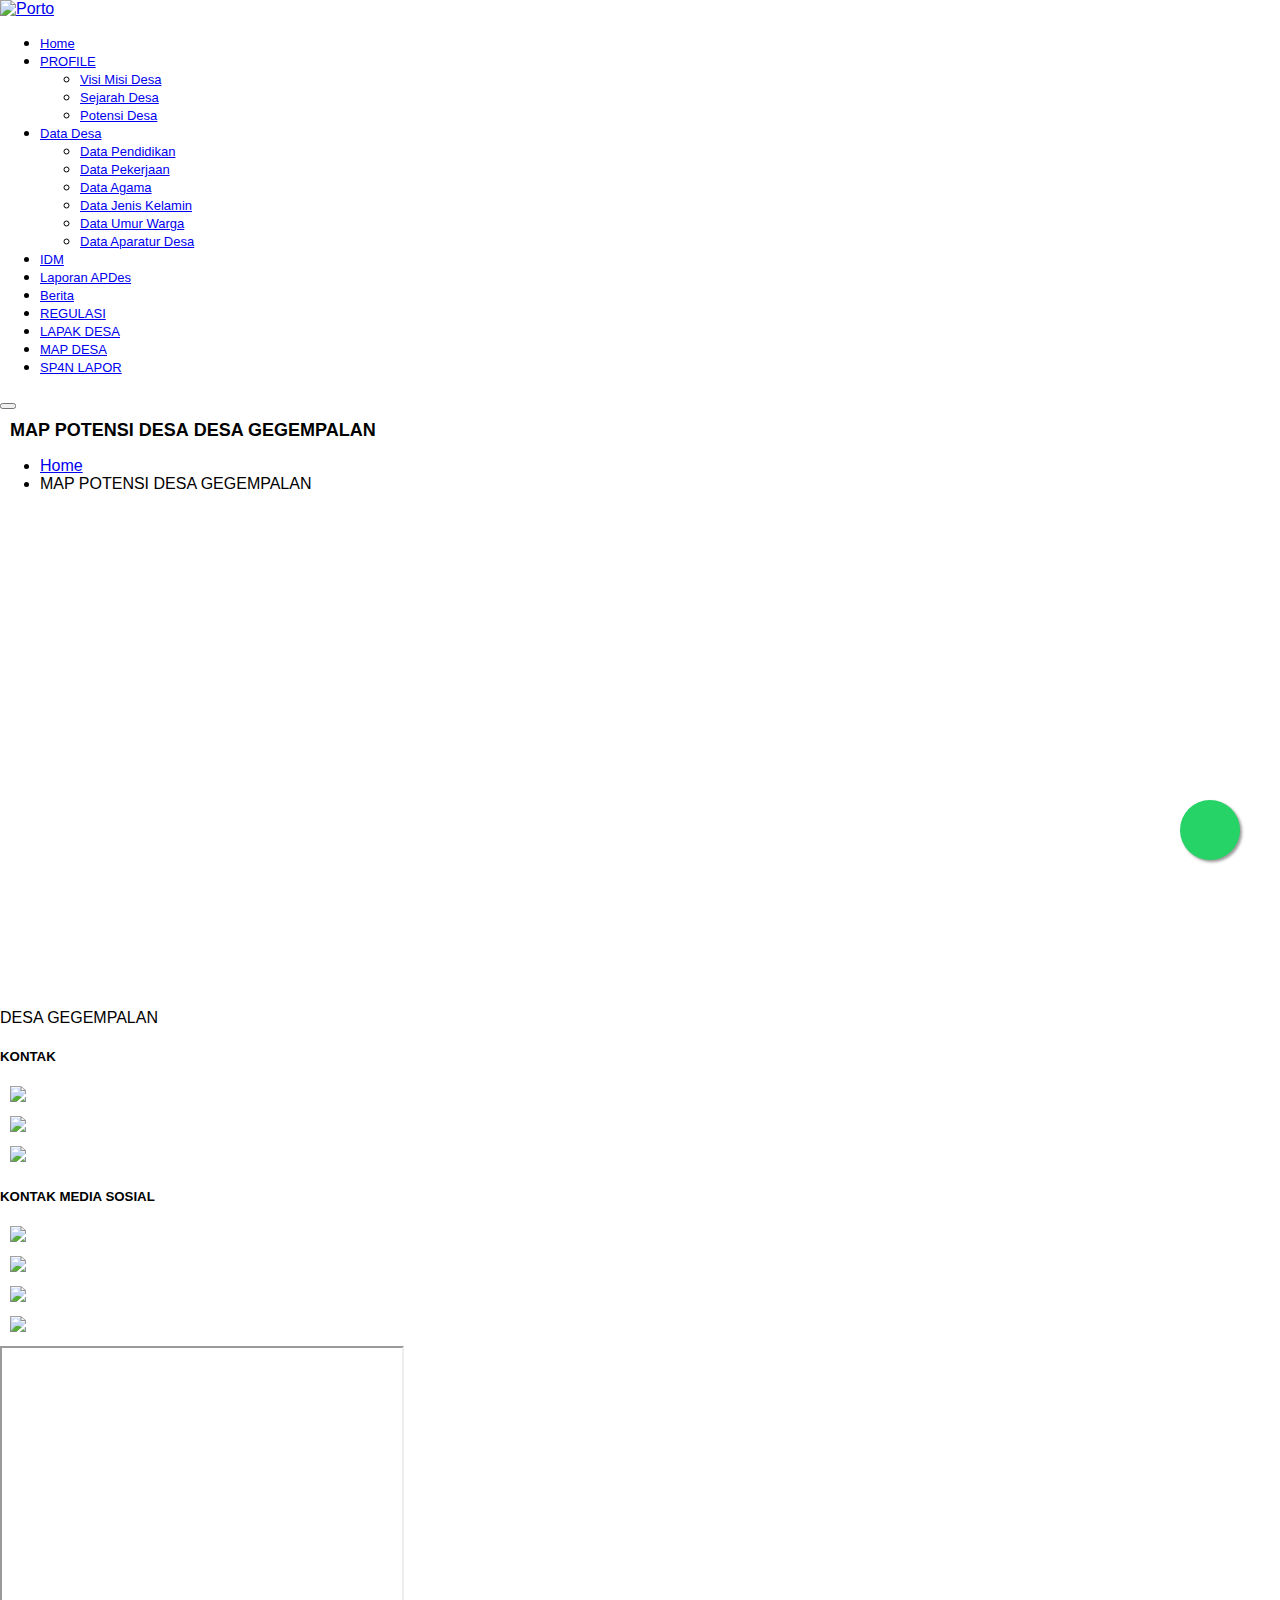
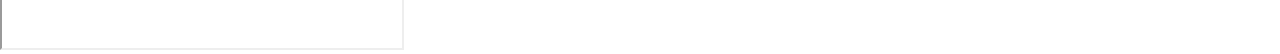
==== map.html @ 0d06f4e0 "init" ====
<!DOCTYPE html>
<html>
	<head>

		<!-- Basic -->
		<meta charset="utf-8">
		<meta http-equiv="X-UA-Compatible" content="IE=edge">

		<title>DESA GEGEMPALAN</title>

		<meta name="keywords" content="WEBSITE DESA" />
		<meta name="description" content="WEBSITE DESA">
		<meta name="author" content="Diskominfo Ciamis">
        <meta property="og:image" content="https://gegempalan.desa.id/icon/logo_cms.png" />

		<!-- Favicon -->
		<link rel="shortcut icon" href="https://gegempalan.desa.id/icon/logo_cms.png" type="image/x-icon" />
		<link rel="apple-touch-icon" href="img/apple-touch-icon.png">

		<!-- Mobile Metas -->
		<meta name="viewport" content="width=device-width, initial-scale=1, minimum-scale=1.0, shrink-to-fit=no">

		<!-- Web Fonts  -->
		<link href="https://fonts.googleapis.com/css?family=Poppins:300,400,500,600,700,800%7COpen+Sans:400,700,800" rel="stylesheet" type="text/css">

		<!-- Vendor CSS -->
		<link rel="stylesheet" href="https://gegempalan.desa.id/porto/vendor/bootstrap/css/bootstrap.min.css">
		<link rel="stylesheet" href="https://gegempalan.desa.id/porto/vendor/fontawesome-free/css/all.min.css">
		<link rel="stylesheet" href="https://gegempalan.desa.id/porto/vendor/animate/animate.min.css">
		<link rel="stylesheet" href="https://gegempalan.desa.id/porto/vendor/simple-line-icons/css/simple-line-icons.min.css">
		<link rel="stylesheet" href="https://gegempalan.desa.id/porto/vendor/owl.carousel/assets/owl.carousel.min.css">
		<link rel="stylesheet" href="https://gegempalan.desa.id/porto/vendor/owl.carousel/assets/owl.theme.default.min.css">
		<link rel="stylesheet" href="https://gegempalan.desa.id/porto/vendor/magnific-popup/magnific-popup.min.css">

		<!-- Theme CSS -->

<link rel="stylesheet" href="https://gegempalan.desa.id/assets/css/dataTables.bootstrap4.min.css">
		<link rel="stylesheet" href="https://gegempalan.desa.id/porto/css/theme.css">
		<link rel="stylesheet" href="https://gegempalan.desa.id/porto/css/theme-elements.css">
		<link rel="stylesheet" href="https://gegempalan.desa.id/porto/css/theme-blog.css">
		<link rel="stylesheet" href="https://gegempalan.desa.id/porto/css/theme-shop.css">
        <link rel="stylesheet" href="https://gegempalan.desa.id/porto/css/skins/skin-corporate-4.css">
		<!-- Demo CSS -->
		<link rel="stylesheet" href="https://gegempalan.desa.id/porto/css/demos/demo-landing.css">
        <link rel="stylesheet" href="https://gegempalan.desa.id/porto/vendor/rs-plugin/css/settings.css">
		<link rel="stylesheet" href="https://gegempalan.desa.id/porto/vendor/rs-plugin/css/layers.css">
		<link rel="stylesheet" href="https://gegempalan.desa.id/porto/vendor/rs-plugin/css/navigation.css">
		<!-- Skin CSS -->
		<link rel="stylesheet" href="https://gegempalan.desa.id/porto/css/skins/skin-landing.css">
        <link rel="stylesheet" href="https://gegempalan.desa.id/porto/css/skins/default.css">
		<!-- Theme Custom CSS -->
		<link rel="stylesheet" href="https://gegempalan.desa.id/porto/css/custom.css">

		<!-- Head Libs -->
		<script src="https://gegempalan.desa.id/porto/vendor/modernizr/modernizr.min.js"></script>

       <!--===============================================================================================-->
	
    <!--===============================================================================================-->
        
    <!--===============================================================================================-->
    
    <!--===============================================================================================-->
        <link rel="stylesheet" type="text/css" href="https://gegempalan.desa.id/comingsoon_08/css/util.css">
        <link rel="stylesheet" type="text/css" href="https://gegempalan.desa.id/comingsoon_08/css/main.css">

	</head>
	<body class="alternative-font-4 loading-overlay-showing" data-plugin-page-transition data-loading-overlay data-plugin-options="{'hideDelay': 100}">
		<div class="loading-overlay">
			<div class="bounce-loader">
				<div class="bounce1"></div>
				<div class="bounce2"></div>
				<div class="bounce3"></div>
			</div>
		</div>

		<div class="body">
			<header id="header"  class="header-effect-shrink" data-plugin-options="{'stickyEnabled': true, 'stickyEffect': 'shrink', 'stickyEnableOnBoxed': true, 'stickyEnableOnMobile': true, 'stickyChangeLogo': true, 'stickyStartAt': 30, 'stickyHeaderContainerHeight': 70}">
        <div class="header-body" >
            <div class="header-container container" >
                <div class="header-row">
                    <div class="header-column">
                        <div class="header-row">
                            <div class="header-logo">
                                <a href="https://gegempalan.desa.id">
                                    <img alt="Porto" width="40" height="50" data-sticky-width="40" data-sticky-height="50" src="https://gegempalan.desa.id/icon/logo_cms.png">
                                </a>

                            </div>
                        </div>
                    </div>
                    <div class="header-column justify-content-end">
                        <div class="header-row">
                            <div class="header-nav header-nav-line header-nav-top-line header-nav-top-line-with-border order-2 order-lg-1">
                                <div class="header-nav-main header-nav-main-square header-nav-main-effect-2 header-nav-main-sub-effect-1">

                                    <nav class="collapse">
                                        <ul class="nav nav-pills" id="mainNav">
                                            <li class="">
                                                <a class="font-weight-bold" style="font-size: 13px;" href="https://gegempalan.desa.id">Home</a>
                                            </li>
                                            <li class="dropdown">
                                                <a class="dropdown-item dropdown-toggle" style="font-size: 13px;" href="#">
                                                    PROFILE
                                                </a>
                                                <ul class="dropdown-menu">
                                                    <li><a href="https://gegempalan.desa.id/profile/visi_misi" class="dropdown-item font-weight-bold" style="font-size: 13px;">Visi Misi Desa</a></li>
                                                    <li><a href="https://gegempalan.desa.id/profile/sejarah_desa" class="dropdown-item font-weight-bold" style="font-size: 13px;">Sejarah Desa</a></li>
     												<li><a href="https://gegempalan.desa.id/profile/potensi_desa" class="dropdown-item font-weight-bold" style="font-size: 13px;">Potensi Desa</a></li>

                                                </ul>
                                            </li>
                                            <li class="dropdown">
                                                <a class="dropdown-item dropdown-toggle" style="font-size: 13px;" href="#">
                                                    Data Desa
                                                </a>
                                                <ul class="dropdown-menu">
                                                <li><a href="https://gegempalan.desa.id/data_desa/data_pendidikan" class="dropdown-item font-weight-bold" style="font-size: 13px;">Data Pendidikan</a></li>
                                                    <li><a href="https://gegempalan.desa.id/data_desa/data_pekerjaan" class="dropdown-item font-weight-bold" style="font-size: 13px;">Data Pekerjaan</a></li>
                                                    <li><a href="https://gegempalan.desa.id/data_desa/data_agama" class="dropdown-item font-weight-bold" style="font-size: 13px;">Data Agama</a></li>
                                                    <li><a href="https://gegempalan.desa.id/data_desa/data_jenis_kelamin" class="dropdown-item font-weight-bold" style="font-size: 13px;">Data Jenis Kelamin</a></li>
                                                    <li><a href="https://gegempalan.desa.id/data_desa/data_umur" class="dropdown-item font-weight-bold" style="font-size: 13px;">Data Umur Warga</a></li>
                                                    <li><a href="https://gegempalan.desa.id/data_desa/aparatur_desa" class="dropdown-item font-weight-bold" style="font-size: 13px;">Data Aparatur Desa</a></li>



                                                </ul>
                                            </li>


                                            <li>
                                                <a class=" " style="font-size: 13px;" href="/idm/ 2025">IDM</a>
                                            </li>
                                            <li>
                                                <a class=" " style="font-size: 13px;" href="https://gegempalan.desa.id/laporan_apdes">Laporan APDes</a>
                                            </li>
                                            <li>
                                                <a class=" " style="font-size: 13px;" href="https://gegempalan.desa.id/berita">Berita</a>
                                            </li>
                                            <li>
                                                <a class=" " style="font-size: 13px;" href="https://gegempalan.desa.id/regulasi">REGULASI</a>
                                            </li>
                                            <li>
                                                <a class=" " style="font-size: 13px;" href="https://gegempalan.desa.id/lapak_desa">LAPAK DESA</a>
                                            </li>
                                            <li>
                                                <a class=" " style="font-size: 13px;" href="https://gegempalan.desa.id/map">MAP DESA</a>
                                            </li>




                                            <li>
                                                <a class=" " style="font-size: 13px;" href="https://www.lapor.go.id" target="_blank">SP4N LAPOR</a>
                                            </li>


                                                                                    </ul>
                                    </nav>
                                </div>
                                <button class="btn header-btn-collapse-nav my-2" data-toggle="collapse" data-target=".header-nav-main nav">
                                    <i class="fas fa-bars"></i>
                                </button>
                            </div>

                        </div>
                    </div>
                </div>
            </div>
        </div>
    </div>
</header>
            <div role="main" class="main">

<section class="page-header page-header-modern bg-color-light-scale-1 page-header-md">
    <div class="container">
        <div class="row">   

            <div class="col-md-12 align-self-center p-static order-2 text-center">

            <h2 class="word-rotator slide font-weight-bold text-8 mb-0 appear-animation" data-appear-animation="maskUp">
									<span>MAP</span>
									<span class="word-rotator-words bg-primary">
										<b class="is-visible">POTENSI DESA</b>
										<b>DESA GEGEMPALAN</b>
									</span>
								</h2>
            </div>

            <div class="col-md-12 align-self-center order-1">

                <ul class="breadcrumb d-block text-center">
                    <li><a href="https://gegempalan.desa.id">Home</a></li>
                    <li class="active">MAP POTENSI DESA GEGEMPALAN</li>
                </ul>
            </div>
        </div>
    </div>
</section>

<section class="section appear-animation set-bg"  data-setbg="https://gegempalan.desa.id/icon/silverBG.jpg"  data-appear-animation="fadeIn" >
<div role="main" class="main">

<!-- Google Maps - Go to the bottom of the page to change settings and map location. -->
<!-- <div id="googlemaps" class="google-map mt-0" style="height: 500px;"></div> -->

<div id="map" class="google-map mt-0" style="height: 500px;"></div>


</div>
<!DOCTYPE html>
<html lang="en">
<head>
<meta charset="utf-8" />
<title>Demo: Make a choropleth map</title>
<meta name="viewport" content="width=device-width, initial-scale=1" />
<script src="https://api.tiles.mapbox.com/mapbox-gl-js/v2.9.2/mapbox-gl.js"></script>
<link
href="https://api.tiles.mapbox.com/mapbox-gl-js/v2.9.2/mapbox-gl.css"
rel="stylesheet"
/>

<style>
		html, body {
			height: 100%;
			margin: 0;
		}
		#map {
			width: 200px;
			height: 100px;
		}
	</style>

	<style>#map { width: 100%; height: 500px; }
.info { padding: 6px 8px; font: 14px/16px Arial, Helvetica, sans-serif; background: white; background: rgba(255,255,255,0.8); box-shadow: 0 0 15px rgba(0,0,0,0.2); border-radius: 5px; } .info h4 { margin: 0 0 5px; color: #777; }
.legend { text-align: left; line-height: 18px; color: #555; } .legend i { width: 18px; height: 18px; float: left; margin-right: 8px; opacity: 0.7; }</style>

<style>

h2,
h3 {
margin: 10px;
font-size: 18px;
}
h3 {
font-size: 16px;
}
p {
margin: 10px;
}
.map-overlay {
position: absolute;
bottom: 0;
right: 0;
background: #fff;
margin-right: 20px;
font-family: Arial, sans-serif;
overflow: auto;
border-radius: 3px;
}

#features {
top: 0;
height: 100px;
margin-top: 20px;
width: 250px;
}
#legend {
padding: 10px;
box-shadow: 0 1px 2px rgba(0, 0, 0, 0.1);
line-height: 18px;
height: 150px;
margin-bottom: 40px;
width: 100px;
}
.legend-key {
display: inline-block;
border-radius: 20%;
width: 10px;
height: 10px;
margin-right: 5px;
}
</style>
</head>
<body>


 
<script>
   mapboxgl.accessToken = 'pk.eyJ1IjoiZ2FsaWhwZXJtYW5hYWEiLCJhIjoiY2trNmRuNm1qMDJ6aTJ3cXdqM2Q0bWNiZiJ9.loFK78Mv4zpmuD_VS3qLew';
                    var map = [{"id":116,"id_ciamis_geos":16,"desa":"Gegempalan","geometry":"[ [ 108.303619199000082, -7.332071142999951 ], [ 108.303769508000073, -7.332083427999976 ], [ 108.303960130000064, -7.332036032999952 ], [ 108.304720128000042, -7.331481769999925 ], [ 108.304941353000061, -7.331571115999964 ], [ 108.305205653000087, -7.331691409999962 ], [ 108.305484916000069, -7.331826001999957 ], [ 108.305786893000061, -7.331821445999935 ], [ 108.305913747000034, -7.331712573999937 ], [ 108.306013399000051, -7.331487957999968 ], [ 108.306151112000066, -7.331435336999959 ], [ 108.306295569000042, -7.331458771999962 ], [ 108.306348267000033, -7.331554911999945 ], [ 108.306435729000043, -7.332190124999954 ], [ 108.306484130000058, -7.332260753999947 ], [ 108.306615781000062, -7.332287895999968 ], [ 108.306857606000051, -7.332162039999957 ], [ 108.306915053000068, -7.332141350999962 ], [ 108.30708786100007, -7.332079115999932 ], [ 108.307467103000079, -7.331832979999945 ], [ 108.307598996000081, -7.331790145999946 ], [ 108.308164939000051, -7.331807392999963 ], [ 108.30834801900005, -7.331896250999932 ], [ 108.308625923000079, -7.332245659999955 ], [ 108.30866708800005, -7.332312349999938 ], [ 108.308842997000056, -7.332597329999942 ], [ 108.308805991000042, -7.333090153999933 ], [ 108.308499474000087, -7.333235781999974 ], [ 108.307724384000039, -7.3333198 ], [ 108.307741614000065, -7.334109542999954 ], [ 108.307787703000088, -7.334390638999935 ], [ 108.307893390000061, -7.335035220999941 ], [ 108.307953719000068, -7.335166751999964 ], [ 108.308136019000074, -7.335564206999948 ], [ 108.307898341000055, -7.335585029999947 ], [ 108.307883380000078, -7.335585741999978 ], [ 108.307754919000047, -7.335591859999965 ], [ 108.307666131000076, -7.335591859999965 ], [ 108.307527261000075, -7.335585029999947 ], [ 108.307399772000053, -7.335569091999957 ], [ 108.307315540000047, -7.335534948999964 ], [ 108.307104389000074, -7.335377860999927 ], [ 108.306926812000086, -7.335172970999963 ], [ 108.306812988000047, -7.335040929999934 ], [ 108.30669460200005, -7.334922548999941 ], [ 108.306621752000069, -7.334795059999976 ], [ 108.306507928000087, -7.33464480799995 ], [ 108.306407599000067, -7.334487770999942 ], [ 108.30640320200007, -7.334480890999941 ], [ 108.306355602000053, -7.334417427999938 ], [ 108.30625290200004, -7.334376438999925 ], [ 108.306243841000082, -7.334364788999949 ], [ 108.306202862000077, -7.334337468999934 ], [ 108.306161888000076, -7.334314700999926 ], [ 108.306107249000036, -7.334310149999965 ], [ 108.306020739000076, -7.334310149999965 ], [ 108.305970652000042, -7.334310149999965 ], [ 108.305925121000087, -7.334319257999937 ], [ 108.305879591000064, -7.334342020999941 ], [ 108.305806740000037, -7.334387551999953 ], [ 108.305756658000064, -7.334428530999958 ], [ 108.305724782000084, -7.334483169999942 ], [ 108.305661040000075, -7.334569679999959 ], [ 108.305619968000087, -7.334625421999931 ], [ 108.30559872200007, -7.334637248999968 ], [ 108.305582499000081, -7.334663018999947 ], [ 108.305514201000051, -7.334729039999957 ], [ 108.305336629000067, -7.334826930999952 ], [ 108.305229630000042, -7.334877017999929 ], [ 108.305084499000088, -7.334972630999971 ], [ 108.305002541000079, -7.335015888999976 ], [ 108.304913752000061, -7.335034099999973 ], [ 108.304783990000033, -7.33505231099997 ], [ 108.304588202000048, -7.335043207999945 ], [ 108.304456162000065, -7.335036377999927 ], [ 108.304395419000059, -7.335030048999954 ], [ 108.304237611000076, -7.335013609999976 ], [ 108.304201189000082, -7.334999950999929 ], [ 108.303795729000058, -7.334914750999928 ], [ 108.303594480000072, -7.334872461999964 ], [ 108.303573991000064, -7.334870187999968 ], [ 108.303546671000049, -7.334863358999939 ], [ 108.30353529000007, -7.334858801999928 ], [ 108.303478378000079, -7.334842868999942 ], [ 108.303448780000053, -7.33483148199997 ], [ 108.303398692000087, -7.334820100999934 ], [ 108.303369100000054, -7.334813270999973 ], [ 108.303270448000035, -7.334794380999938 ], [ 108.30326210000004, -7.334792781999965 ], [ 108.303221121000036, -7.334792781999965 ], [ 108.303171039000063, -7.3347814 ], [ 108.303136889000086, -7.334772291999968 ], [ 108.303100462000089, -7.334763188999943 ], [ 108.30305265800007, -7.334751801999971 ], [ 108.302998019000086, -7.334747250999953 ], [ 108.302884190000043, -7.334729039999957 ], [ 108.302852319000067, -7.334726760999956 ], [ 108.302820448000034, -7.334726760999956 ], [ 108.302740768000035, -7.334726760999956 ], [ 108.302712682000049, -7.334723640999925 ], [ 108.302368872000045, -7.334804191999979 ], [ 108.302356022000083, -7.334810997999966 ], [ 108.302328708000061, -7.334824657999945 ], [ 108.302305940000053, -7.33483148199997 ], [ 108.302269512000066, -7.334842868999942 ], [ 108.302244471000051, -7.33484969899996 ], [ 108.302210322000064, -7.334861079999939 ], [ 108.30217162100007, -7.334877017999929 ], [ 108.302121539000041, -7.334892950999972 ], [ 108.302094219000082, -7.334906610999951 ], [ 108.302035029000081, -7.334940759999938 ], [ 108.302007709000065, -7.334945311999945 ], [ 108.301943962000053, -7.334974909999971 ], [ 108.301848349000068, -7.334997671999929 ], [ 108.301653701000077, -7.335027269999955 ], [ 108.301610448000076, -7.335036377999927 ], [ 108.301571742000078, -7.335040929999934 ], [ 108.301528490000067, -7.335045480999952 ], [ 108.301496619000034, -7.335047759999952 ], [ 108.301448810000068, -7.33505231099997 ], [ 108.30140533000008, -7.335050571999943 ], [ 108.301375692000079, -7.335068638999928 ], [ 108.301360591000048, -7.33507052799996 ], [ 108.301326442000061, -7.335072800999967 ], [ 108.301303679000057, -7.335072800999967 ], [ 108.301258148000045, -7.335072800999967 ], [ 108.301203509000061, -7.335088738999957 ], [ 108.301169360000074, -7.335097841999925 ], [ 108.301137489000041, -7.335106949999954 ], [ 108.301116999000044, -7.335111501999961 ], [ 108.301073742000085, -7.335125160999951 ], [ 108.301057809000042, -7.335134269999969 ], [ 108.30104870100007, -7.335143377999941 ], [ 108.301014552000083, -7.335182078999935 ], [ 108.30099634000004, -7.335204841999939 ], [ 108.300966748000064, -7.335241268999937 ], [ 108.300939428000049, -7.335268588999952 ], [ 108.30092576800007, -7.335293629999967 ], [ 108.300903001000052, -7.335330056999965 ], [ 108.300888870000051, -7.335365380999974 ], [ 108.300689760000068, -7.335486749999973 ], [ 108.300578822000034, -7.335512391999941 ], [ 108.30057688100004, -7.335513318999972 ], [ 108.300548422000077, -7.335531530999958 ], [ 108.300521108000055, -7.335546329999943 ], [ 108.300501752000059, -7.335554298999966 ], [ 108.300493968000069, -7.335558190999961 ], [ 108.300474438000037, -7.335567957999956 ], [ 108.300450531000081, -7.335577060999981 ], [ 108.300427768000077, -7.335583890999942 ], [ 108.300407279000069, -7.335592998999971 ], [ 108.300379959000054, -7.335599828999932 ], [ 108.300358330000051, -7.335603241999934 ], [ 108.300329081000086, -7.335606618999975 ], [ 108.300302552000062, -7.335623730999941 ], [ 108.300255888000038, -7.335648771999956 ], [ 108.300193280000087, -7.335664709999946 ], [ 108.300172110000062, -7.335671221999974 ], [ 108.300152242000081, -7.335677336999936 ], [ 108.300119290000055, -7.335687477999954 ], [ 108.30005440900004, -7.335694307999972 ], [ 108.300002049000057, -7.33570341099994 ], [ 108.299978142000043, -7.335706828999946 ], [ 108.299894479000045, -7.335720487999936 ], [ 108.299845531000074, -7.335713658999964 ], [ 108.299815939000041, -7.335706828999946 ], [ 108.299764712000069, -7.335692029999962 ], [ 108.299747640000078, -7.335676091999972 ], [ 108.299733008000032, -7.335664643999962 ], [ 108.299721460000058, -7.335655606999978 ], [ 108.299712352000086, -7.335639668999931 ], [ 108.29970097000006, -7.335614627999973 ], [ 108.299693001000037, -7.335592998999971 ], [ 108.299690728000087, -7.335573648999969 ], [ 108.299690728000087, -7.335550880999961 ], [ 108.299694298000077, -7.335541598999953 ], [ 108.299693001000037, -7.335538360999976 ], [ 108.299690728000087, -7.335520148999933 ], [ 108.299690728000087, -7.335515597999972 ], [ 108.299686171000076, -7.335505349999949 ], [ 108.299685742000065, -7.335501490999945 ], [ 108.299685067000041, -7.335495432999949 ], [ 108.29968503200007, -7.335495107999975 ], [ 108.299679341000058, -7.335480308999934 ], [ 108.299677068000051, -7.335466649999944 ], [ 108.299677068000051, -7.335455267999976 ], [ 108.299677068000051, -7.335446159999947 ], [ 108.299677068000051, -7.3354256699999 ], [ 108.299677068000051, -7.335404041999936 ], [ 108.299677068000051, -7.335391520999963 ], [ 108.299677068000051, -7.335382417999938 ], [ 108.299679341000058, -7.335357371999976 ], [ 108.299680481000053, -7.335347128999956 ], [ 108.299681620000058, -7.335336881999979 ], [ 108.299686171000076, -7.335312979999969 ], [ 108.299687310000081, -7.335305010999946 ], [ 108.299693388000037, -7.335287650999931 ], [ 108.299690290000058, -7.335269789999927 ], [ 108.299743700000079, -7.334980329999951 ], [ 108.300758430000087, -7.333325739999964 ], [ 108.300742941000067, -7.332861989999969 ], [ 108.300737380000044, -7.33285086799998 ], [ 108.300723720000065, -7.332787120999967 ], [ 108.300723720000065, -7.332746141999962 ], [ 108.300705509000068, -7.332677847999946 ], [ 108.300689551000062, -7.332601250999971 ], [ 108.300434943000084, -7.332386412999938 ], [ 108.300398639000036, -7.332355778999954 ], [ 108.300364021000064, -7.33234319 ], [ 108.300291171000083, -7.332315870999935 ], [ 108.300236532000042, -7.332288550999976 ], [ 108.30017734200004, -7.332261231999951 ], [ 108.300099940000052, -7.332229360999975 ], [ 108.300031641000032, -7.332211148999932 ], [ 108.29996789900008, -7.332179277999956 ], [ 108.299895049000042, -7.33215195899993 ], [ 108.29981764200005, -7.332115530999943 ], [ 108.299794031000033, -7.332099790999962 ], [ 108.298755172000085, -7.331826130999957 ], [ 108.298695292000048, -7.331821851999962 ], [ 108.298613339000042, -7.331817300999944 ], [ 108.298490401000038, -7.331803640999965 ], [ 108.298435762000054, -7.331808197999976 ], [ 108.298367469000084, -7.331812748999937 ], [ 108.298328690000062, -7.331815518999974 ], [ 108.298152370000082, -7.331878590999963 ], [ 108.298144361000084, -7.331885598999975 ], [ 108.298098831000061, -7.331912918999933 ], [ 108.298053300000049, -7.331944789999966 ], [ 108.298012321000044, -7.331985768999971 ], [ 108.298000932000036, -7.331996207999964 ], [ 108.298000216000048, -7.331996863999962 ], [ 108.29795768200006, -7.332035850999944 ], [ 108.297925811000084, -7.332085938999967 ], [ 108.297907600000087, -7.332140576999961 ], [ 108.297885471000086, -7.332192201999931 ], [ 108.297867330000088, -7.332344359999979 ], [ 108.297859250000045, -7.332412099999942 ], [ 108.29790717800006, -7.332462876999955 ], [ 108.297915569000054, -7.332504827999969 ], [ 108.297979311000063, -7.332623208999962 ], [ 108.298088588000041, -7.332787120999967 ], [ 108.298179650000066, -7.33290550199996 ], [ 108.298316242000055, -7.333032990999925 ], [ 108.29842552000008, -7.333124056999964 ], [ 108.298452839000049, -7.333160479999947 ], [ 108.298454830000082, -7.333161331999975 ], [ 108.298476741000059, -7.33320828899997 ], [ 108.29848129800007, -7.333267478999971 ], [ 108.298485849000087, -7.333335777999935 ], [ 108.298485849000087, -7.333369328999936 ], [ 108.298482341000067, -7.333373139999935 ], [ 108.298461942000074, -7.333479199999942 ], [ 108.298316242000055, -7.33368864199997 ], [ 108.298125011000081, -7.333870769999976 ], [ 108.297979311000063, -7.334052897999925 ], [ 108.297778971000071, -7.334198598999933 ], [ 108.297536912000055, -7.334310770999934 ], [ 108.297405612000034, -7.334371618999967 ], [ 108.29707778900007, -7.334380721999935 ], [ 108.296859239000071, -7.334316979999926 ], [ 108.296668002000047, -7.3342168099999 ], [ 108.296494988000063, -7.334043789999953 ], [ 108.296422132000089, -7.333879878999937 ], [ 108.296340179000083, -7.33370685899996 ], [ 108.296258221000073, -7.333524730999954 ], [ 108.296221798000033, -7.333287968999969 ], [ 108.296185371000036, -7.333124056999964 ], [ 108.296185371000036, -7.332913187999964 ], [ 108.296082710000064, -7.332589138999936 ], [ 108.296048778000056, -7.332550358999981 ], [ 108.295912181000062, -7.332431977999931 ], [ 108.295839331000082, -7.33235912799995 ], [ 108.295641968000041, -7.332301560999952 ], [ 108.295135550000055, -7.33231626 ], [ 108.294750668000063, -7.332409990999963 ], [ 108.294666482000082, -7.332458459999941 ], [ 108.294618680000042, -7.332474397999931 ], [ 108.294564502000071, -7.332509449999975 ], [ 108.294500768000034, -7.332547691999935 ], [ 108.294424280000044, -7.332589121999945 ], [ 108.29431911100005, -7.332643299999972 ], [ 108.294192281000051, -7.332697269999926 ], [ 108.294012972000075, -7.332874438999966 ], [ 108.293999860000042, -7.332878181999945 ], [ 108.293958881000037, -7.332898671999942 ], [ 108.293908799000064, -7.332930547999979 ], [ 108.293865541000059, -7.332948758999976 ], [ 108.293831392000072, -7.332982908999952 ], [ 108.293788140000061, -7.333010227999978 ], [ 108.293783108000071, -7.333014539999965 ], [ 108.293769928000074, -7.333032990999925 ], [ 108.293667480000067, -7.333103567999956 ], [ 108.293546792000086, -7.333123679999972 ], [ 108.293448930000068, -7.3331399899999 ], [ 108.293162081000048, -7.333119500999942 ], [ 108.293093748000047, -7.333098701999972 ], [ 108.292944062000061, -7.333086330999947 ], [ 108.292824338000059, -7.333055590999948 ], [ 108.292734880000069, -7.333069041999977 ], [ 108.292450512000073, -7.333045540999933 ], [ 108.292015140000046, -7.333009559999937 ], [ 108.291719592000049, -7.333105837999938 ], [ 108.291618400000061, -7.333138799999972 ], [ 108.291000440000062, -7.33389983 ], [ 108.290634210000064, -7.334371889999943 ], [ 108.29026710800008, -7.334626846999981 ], [ 108.289543200000082, -7.335129609999967 ], [ 108.288450258000069, -7.335752690999925 ], [ 108.288353030000053, -7.335808119999967 ], [ 108.288299460000076, -7.335820959999978 ], [ 108.288295881000067, -7.335823820999963 ], [ 108.28825764000004, -7.33584931799993 ], [ 108.288219398000081, -7.335868438999967 ], [ 108.28815565900004, -7.33589074799994 ], [ 108.288088732000062, -7.335913056999971 ], [ 108.288050491000035, -7.33593217799995 ], [ 108.287993129000085, -7.33593217799995 ], [ 108.287887960000035, -7.33591624099995 ], [ 108.287827409000045, -7.33587162699996 ], [ 108.287782791000041, -7.335842940999953 ], [ 108.287757299000077, -7.335772829999939 ], [ 108.287750922000043, -7.335731400999975 ], [ 108.287741361000087, -7.335661289999962 ], [ 108.287742242000036, -7.335650717999954 ], [ 108.287747738000064, -7.335584806999975 ], [ 108.287766859000044, -7.335457328999951 ], [ 108.287782791000041, -7.33533622799996 ], [ 108.287801912000077, -7.335237888999927 ], [ 108.287801912000077, -7.335183257999972 ], [ 108.287821032000068, -7.334694068999966 ], [ 108.287822629000061, -7.334625548999952 ], [ 108.287833781000074, -7.334507631999941 ], [ 108.287829001000034, -7.334424776999981 ], [ 108.287854499000048, -7.334083777999979 ], [ 108.287851310000065, -7.334021630999928 ], [ 108.287844938000035, -7.333945147999941 ], [ 108.287833781000074, -7.333847947999971 ], [ 108.287803508000081, -7.33378899 ], [ 108.287791429000038, -7.333778840999969 ], [ 108.287763670000061, -7.333755527999926 ], [ 108.287413910000055, -7.333675851999942 ], [ 108.287345390000041, -7.333677448999936 ], [ 108.287241818000041, -7.333674259999952 ], [ 108.287120712000046, -7.333690197999942 ], [ 108.287026701000059, -7.333712501999969 ], [ 108.286915160000035, -7.333730030999959 ], [ 108.286790871000051, -7.333758711999963 ], [ 108.286682518000077, -7.333819266999967 ], [ 108.286574161000033, -7.333865476999961 ], [ 108.286512392000077, -7.333903588999931 ], [ 108.286087100000088, -7.334423399999935 ], [ 108.285390519000089, -7.335243877999972 ], [ 108.284953838000035, -7.335739191999949 ], [ 108.284695550000038, -7.335927039999945 ], [ 108.284626080000066, -7.335977559999947 ], [ 108.284506931000067, -7.33606421199994 ], [ 108.284492540000088, -7.336074679999967 ], [ 108.284355220000066, -7.33623204 ], [ 108.284238789000085, -7.336103210999966 ], [ 108.284038029000044, -7.335881078999932 ], [ 108.284005608000086, -7.335794991999933 ], [ 108.283935610000071, -7.335464789999946 ], [ 108.283864480000034, -7.33516519099993 ], [ 108.283852459000059, -7.335090600999933 ], [ 108.283836068000085, -7.335045511999965 ], [ 108.283760140000084, -7.334725719999938 ], [ 108.283668460000058, -7.334544258999927 ], [ 108.283599920000086, -7.334408599999961 ], [ 108.283368479000046, -7.334361931999979 ], [ 108.283284650000041, -7.334345029999952 ], [ 108.283060009000053, -7.334209060999967 ], [ 108.282414549000066, -7.334094707999952 ], [ 108.282392010000081, -7.334080521999965 ], [ 108.282373698000072, -7.334069 ], [ 108.282108532000052, -7.33374196799997 ], [ 108.282080972000074, -7.3337111 ], [ 108.282240338000065, -7.333494120999944 ], [ 108.282450973000039, -7.333360440999968 ], [ 108.282569095000042, -7.333299400999977 ], [ 108.282857676000049, -7.33315027499998 ], [ 108.282858825000062, -7.33314891699996 ], [ 108.282861141000069, -7.333147715999928 ], [ 108.283161838000069, -7.33279080899996 ], [ 108.282983303000037, -7.332629718999954 ], [ 108.282617855000069, -7.332468217999974 ], [ 108.282493694000038, -7.332091150999929 ], [ 108.282501987000046, -7.331826572999944 ], [ 108.282712776000039, -7.33158504499994 ], [ 108.282761047000065, -7.331393852999952 ], [ 108.282508496000048, -7.331022402999963 ], [ 108.282289740000067, -7.330981293999969 ], [ 108.282149090000075, -7.330744549999963 ], [ 108.281776200000081, -7.330299159999981 ], [ 108.281723381000063, -7.330146345999935 ], [ 108.281716499000083, -7.330031597999948 ], [ 108.281734644000039, -7.329911038999967 ], [ 108.281763243000057, -7.329721019999965 ], [ 108.281926670000075, -7.32952897399997 ], [ 108.282129497000085, -7.329459221999969 ], [ 108.282271240000057, -7.329399319999936 ], [ 108.282404790000044, -7.329609219999952 ], [ 108.28256884700005, -7.329754961999981 ], [ 108.282953200000065, -7.328788069999973 ], [ 108.283577789000049, -7.327573654999981 ], [ 108.283615910000037, -7.327292429999943 ], [ 108.283591244000036, -7.327093746999935 ], [ 108.283386550000046, -7.326676139999961 ], [ 108.283147790000044, -7.326519729999973 ], [ 108.283335296000075, -7.325893008999969 ], [ 108.282672689000037, -7.325520707999942 ], [ 108.282608667000034, -7.325484735999964 ], [ 108.282803763000061, -7.325121470999932 ], [ 108.283242404000077, -7.324141773999941 ], [ 108.28289546700006, -7.324186500999929 ], [ 108.282568371000082, -7.324011291999966 ], [ 108.282204033000085, -7.323828557999946 ], [ 108.282195383000044, -7.323823192999953 ], [ 108.282043042000055, -7.323728707999976 ], [ 108.281845696000062, -7.323614823999947 ], [ 108.281802830000061, -7.323590086999957 ], [ 108.281309468000075, -7.323303052999961 ], [ 108.280773828000065, -7.322995772999946 ], [ 108.27985360100007, -7.322455529999957 ], [ 108.279550468000082, -7.32227609399996 ], [ 108.279304274000083, -7.322077358999934 ], [ 108.27923938400005, -7.321995586999947 ], [ 108.278699834000065, -7.321328767999944 ], [ 108.278371401000072, -7.320925298999953 ], [ 108.27821859900007, -7.320723659999942 ], [ 108.277972850000083, -7.320200789999944 ], [ 108.277823141000056, -7.319853939999973 ], [ 108.277579454000033, -7.319613258999937 ], [ 108.277752774000078, -7.319438099999957 ], [ 108.277654651000034, -7.31921562399998 ], [ 108.27772722900005, -7.318956716999935 ], [ 108.277798061000055, -7.318474545999948 ], [ 108.277330544000051, -7.318269801999975 ], [ 108.277365076000081, -7.318126427999971 ], [ 108.277435231000084, -7.317835155999944 ], [ 108.277518477000058, -7.317513351999935 ], [ 108.277624481000089, -7.317199805999962 ], [ 108.277624744000036, -7.316929837999965 ], [ 108.277707010000086, -7.316706667999938 ], [ 108.277283143000034, -7.316565515999969 ], [ 108.277149329000054, -7.31652095499993 ], [ 108.277131365000059, -7.316514972999926 ], [ 108.277312877000043, -7.316176938999945 ], [ 108.277445808000039, -7.315929378999954 ], [ 108.27745518100005, -7.31592025499998 ], [ 108.27764045400005, -7.31573990399994 ], [ 108.277694156000052, -7.315550766999934 ], [ 108.277737311000067, -7.315315537999936 ], [ 108.278049661000068, -7.315055756999925 ], [ 108.278336302000071, -7.314978323999981 ], [ 108.278463963000036, -7.315018555999927 ], [ 108.278596385000071, -7.315038284999957 ], [ 108.278703485000051, -7.315108983999949 ], [ 108.278708130000041, -7.315112049999925 ], [ 108.278839170000083, -7.3149792899999 ], [ 108.279419380000036, -7.314895989999968 ], [ 108.279762190000042, -7.314840769999932 ], [ 108.279995280000037, -7.314851593999947 ], [ 108.280262091000054, -7.314841232999981 ], [ 108.280472037000038, -7.315045964999968 ], [ 108.280759526000054, -7.315094178999971 ], [ 108.280996166000079, -7.315081923999969 ], [ 108.281325534000075, -7.315463518999934 ], [ 108.281430106000073, -7.315782537999951 ], [ 108.281357662000062, -7.316025492999927 ], [ 108.281526638000059, -7.316099091999945 ], [ 108.281692486000054, -7.316127003999952 ], [ 108.28185678400007, -7.315919251999958 ], [ 108.281939755000053, -7.315730071999951 ], [ 108.282036234000088, -7.315887612999973 ], [ 108.282165830000054, -7.31600716 ], [ 108.282356261000075, -7.316122260999975 ], [ 108.282372101000078, -7.316129729999943 ], [ 108.282433341000058, -7.316189391999956 ], [ 108.282635191000054, -7.316363996999939 ], [ 108.282835974000079, -7.316583284999979 ], [ 108.282945028000086, -7.316718823999963 ], [ 108.282919775000039, -7.316853701999946 ], [ 108.282966489000046, -7.316955922999966 ], [ 108.283067132000042, -7.317049553999937 ], [ 108.283229139000071, -7.317052196999953 ], [ 108.283419104000075, -7.317045863999965 ], [ 108.28365014700006, -7.317137789999947 ], [ 108.283882968000057, -7.317244904999939 ], [ 108.284090712000079, -7.317289742999947 ], [ 108.284197990000052, -7.317354304999981 ], [ 108.284254885000053, -7.317512424999961 ], [ 108.284295709000048, -7.317743614999927 ], [ 108.284315937000088, -7.317973473999928 ], [ 108.284331401000088, -7.318198372999973 ], [ 108.284381511000049, -7.318335920999971 ], [ 108.284486276000052, -7.318427017999966 ], [ 108.284627011000055, -7.318387335999944 ], [ 108.284739184000045, -7.318265648999954 ], [ 108.284843671000033, -7.318198292999966 ], [ 108.284996833000037, -7.318192391999958 ], [ 108.285174565000034, -7.318209605999925 ], [ 108.285296929000083, -7.318236140999943 ], [ 108.285418630000038, -7.318351740999958 ], [ 108.28590775300006, -7.318768589999934 ], [ 108.286059589000047, -7.319087018999937 ], [ 108.286216613000079, -7.319517459999929 ], [ 108.286347890000059, -7.319611511999938 ], [ 108.286569292000081, -7.319783892999965 ], [ 108.286698860000058, -7.319962567999937 ], [ 108.286794159000067, -7.320585446999928 ], [ 108.286925293000081, -7.320927908999977 ], [ 108.287170123000067, -7.321259149999946 ], [ 108.287314455000057, -7.321520059999955 ], [ 108.28739805500004, -7.321671182999978 ], [ 108.28753084300007, -7.321845912999947 ], [ 108.287678203000041, -7.321658235999962 ], [ 108.288206661000061, -7.32138529599996 ], [ 108.288521294000077, -7.321326617999944 ], [ 108.288731519000066, -7.321346136999978 ], [ 108.289195775000053, -7.321463760999961 ], [ 108.289670921000038, -7.321621805999939 ], [ 108.29011315300005, -7.321745989999954 ], [ 108.290506217000086, -7.321798398999931 ], [ 108.291349843000035, -7.322289847999969 ], [ 108.29126233900007, -7.322198743999934 ], [ 108.291075308000075, -7.321899031999976 ], [ 108.291154104000043, -7.321621719999939 ], [ 108.291216710000072, -7.321300770999926 ], [ 108.291234815000053, -7.321113394999941 ], [ 108.29127929200007, -7.320948779999981 ], [ 108.291236897000033, -7.320810858999948 ], [ 108.291172201000052, -7.320422941999936 ], [ 108.291118622000056, -7.320230565999964 ], [ 108.291162901000064, -7.319439179999961 ], [ 108.290889092000043, -7.318373205999933 ], [ 108.291397818000064, -7.318375806999939 ], [ 108.291409146000035, -7.31837586499995 ], [ 108.291410111000062, -7.318375869999954 ], [ 108.291410093000081, -7.318376778999948 ], [ 108.291395875000035, -7.319103490999964 ], [ 108.29156, -7.31934 ], [ 108.291663950000043, -7.319438749999961 ], [ 108.291787700000043, -7.319556319999947 ], [ 108.291829759000052, -7.319623594999939 ], [ 108.291898881000066, -7.319734159999939 ], [ 108.292144460000088, -7.320126979999941 ], [ 108.292420395000079, -7.319910953999965 ], [ 108.292689940000059, -7.3198103899999 ], [ 108.292975460000036, -7.319887799999947 ], [ 108.293040980000058, -7.32021944 ], [ 108.293641130000083, -7.320487929999956 ], [ 108.293683380000061, -7.320514485999979 ], [ 108.293775369000059, -7.320572303999938 ], [ 108.294721688000038, -7.321167101999947 ], [ 108.295300330000089, -7.321530799999948 ], [ 108.295440130000088, -7.321584209999969 ], [ 108.29562444700008, -7.321765536999976 ], [ 108.29581053000004, -7.321214459999965 ], [ 108.296103290000076, -7.321372689999976 ], [ 108.296332110000037, -7.321780539999963 ], [ 108.29610613300008, -7.323022435999974 ], [ 108.296028188000037, -7.32371257099993 ], [ 108.296014792000051, -7.323831175999942 ], [ 108.296272680000072, -7.32427073599996 ], [ 108.296704936000083, -7.324408522999931 ], [ 108.297038086000043, -7.324505162999969 ], [ 108.29707697200007, -7.324857387999941 ], [ 108.296950050000078, -7.32520564899994 ], [ 108.296973919000038, -7.325434808999944 ], [ 108.296922487000074, -7.325587804999941 ], [ 108.297029020000082, -7.325802249999981 ], [ 108.297204856000064, -7.326186844999938 ], [ 108.297395905000087, -7.326248801999952 ], [ 108.297408110000049, -7.326515947999951 ], [ 108.297416924000061, -7.326708872999973 ], [ 108.297506966000071, -7.326890734999949 ], [ 108.297571132000087, -7.327047310999944 ], [ 108.297627267000053, -7.327083836999975 ], [ 108.298010550000072, -7.32715658199993 ], [ 108.298116179000033, -7.327198255999974 ], [ 108.298266273000081, -7.327271907999943 ], [ 108.298421484000073, -7.327384472999938 ], [ 108.298695144000078, -7.32751550699993 ], [ 108.29902624500005, -7.327496896999946 ], [ 108.299432615000057, -7.327407896999944 ], [ 108.299962678000043, -7.327210720999972 ], [ 108.300181060000057, -7.327004484999975 ], [ 108.300433296000051, -7.326841793999961 ], [ 108.300640013000077, -7.326746541999967 ], [ 108.300779639000041, -7.326728840999976 ], [ 108.300844802000086, -7.326881728999979 ], [ 108.300960237000083, -7.327652310999952 ], [ 108.301022923000062, -7.327832475999969 ], [ 108.301234932000057, -7.328070614999945 ], [ 108.301367267000046, -7.328389745999971 ], [ 108.301367061000064, -7.328393637999966 ], [ 108.301346491000061, -7.328781908999929 ], [ 108.301373605000038, -7.329110278999963 ], [ 108.301373955000088, -7.329112724999959 ], [ 108.301403551000078, -7.329319762999944 ], [ 108.301439124000069, -7.329491951999955 ], [ 108.301475889000073, -7.329495928999961 ], [ 108.301600687000075, -7.329509430999963 ], [ 108.301606719000063, -7.329507063999927 ], [ 108.301762718000077, -7.329445853999971 ], [ 108.30194169400005, -7.329373458999953 ], [ 108.302005037000072, -7.329367700999967 ], [ 108.302134284000033, -7.329349977999925 ], [ 108.302137759000061, -7.329349500999967 ], [ 108.302310077000072, -7.32932587199997 ], [ 108.302318178000064, -7.329324760999953 ], [ 108.302376872000082, -7.329327865999971 ], [ 108.302377848000049, -7.329328695999948 ], [ 108.302457743000048, -7.329396584999927 ], [ 108.302551290000054, -7.329624187999968 ], [ 108.302604602000088, -7.330061426999976 ], [ 108.302818211000044, -7.33032796599997 ], [ 108.303084598000055, -7.330795775999945 ], [ 108.303397820000043, -7.330950523999945 ], [ 108.303529371000081, -7.331250485999931 ], [ 108.303619199000082, -7.332071142999951 ] ]","longlag":"[108.28842587156649,-7.329073707091439]","created_at":"2021-02-16T20:53:32.000000Z","updated_at":"2021-02-16T20:53:32.000000Z","kode_desa":"3207220009"}]
                    console.log(map);
                    var map = new mapboxgl.Map({
                    container: 'map',
                    style: 'mapbox://styles/galihpermanaaa/ckkxqojdl1x0p17oanehdheiu',
					
                    center: [108.28842587156649,-7.329073707091439],   
                    zoom: 12.15
                    });
                    //mapsebaran kasus
                    map.on('load', function () {
                    // Add a source for the state polygons.
                    map.addSource('states2', {
                    'type': 'geojson',
                    'data':{
                        'type': 'FeatureCollection',
                            'features': [
                                                        {
                                "type": "Feature",
                                "properties": {
                                    "Name": "Gegempalan",
                                    "color": "rgb(216,191,216)",
                                },
                                "geometry": {
                                    "coordinates": [
                                    [
                                    [ [ 108.303619199000082, -7.332071142999951 ], [ 108.303769508000073, -7.332083427999976 ], [ 108.303960130000064, -7.332036032999952 ], [ 108.304720128000042, -7.331481769999925 ], [ 108.304941353000061, -7.331571115999964 ], [ 108.305205653000087, -7.331691409999962 ], [ 108.305484916000069, -7.331826001999957 ], [ 108.305786893000061, -7.331821445999935 ], [ 108.305913747000034, -7.331712573999937 ], [ 108.306013399000051, -7.331487957999968 ], [ 108.306151112000066, -7.331435336999959 ], [ 108.306295569000042, -7.331458771999962 ], [ 108.306348267000033, -7.331554911999945 ], [ 108.306435729000043, -7.332190124999954 ], [ 108.306484130000058, -7.332260753999947 ], [ 108.306615781000062, -7.332287895999968 ], [ 108.306857606000051, -7.332162039999957 ], [ 108.306915053000068, -7.332141350999962 ], [ 108.30708786100007, -7.332079115999932 ], [ 108.307467103000079, -7.331832979999945 ], [ 108.307598996000081, -7.331790145999946 ], [ 108.308164939000051, -7.331807392999963 ], [ 108.30834801900005, -7.331896250999932 ], [ 108.308625923000079, -7.332245659999955 ], [ 108.30866708800005, -7.332312349999938 ], [ 108.308842997000056, -7.332597329999942 ], [ 108.308805991000042, -7.333090153999933 ], [ 108.308499474000087, -7.333235781999974 ], [ 108.307724384000039, -7.3333198 ], [ 108.307741614000065, -7.334109542999954 ], [ 108.307787703000088, -7.334390638999935 ], [ 108.307893390000061, -7.335035220999941 ], [ 108.307953719000068, -7.335166751999964 ], [ 108.308136019000074, -7.335564206999948 ], [ 108.307898341000055, -7.335585029999947 ], [ 108.307883380000078, -7.335585741999978 ], [ 108.307754919000047, -7.335591859999965 ], [ 108.307666131000076, -7.335591859999965 ], [ 108.307527261000075, -7.335585029999947 ], [ 108.307399772000053, -7.335569091999957 ], [ 108.307315540000047, -7.335534948999964 ], [ 108.307104389000074, -7.335377860999927 ], [ 108.306926812000086, -7.335172970999963 ], [ 108.306812988000047, -7.335040929999934 ], [ 108.30669460200005, -7.334922548999941 ], [ 108.306621752000069, -7.334795059999976 ], [ 108.306507928000087, -7.33464480799995 ], [ 108.306407599000067, -7.334487770999942 ], [ 108.30640320200007, -7.334480890999941 ], [ 108.306355602000053, -7.334417427999938 ], [ 108.30625290200004, -7.334376438999925 ], [ 108.306243841000082, -7.334364788999949 ], [ 108.306202862000077, -7.334337468999934 ], [ 108.306161888000076, -7.334314700999926 ], [ 108.306107249000036, -7.334310149999965 ], [ 108.306020739000076, -7.334310149999965 ], [ 108.305970652000042, -7.334310149999965 ], [ 108.305925121000087, -7.334319257999937 ], [ 108.305879591000064, -7.334342020999941 ], [ 108.305806740000037, -7.334387551999953 ], [ 108.305756658000064, -7.334428530999958 ], [ 108.305724782000084, -7.334483169999942 ], [ 108.305661040000075, -7.334569679999959 ], [ 108.305619968000087, -7.334625421999931 ], [ 108.30559872200007, -7.334637248999968 ], [ 108.305582499000081, -7.334663018999947 ], [ 108.305514201000051, -7.334729039999957 ], [ 108.305336629000067, -7.334826930999952 ], [ 108.305229630000042, -7.334877017999929 ], [ 108.305084499000088, -7.334972630999971 ], [ 108.305002541000079, -7.335015888999976 ], [ 108.304913752000061, -7.335034099999973 ], [ 108.304783990000033, -7.33505231099997 ], [ 108.304588202000048, -7.335043207999945 ], [ 108.304456162000065, -7.335036377999927 ], [ 108.304395419000059, -7.335030048999954 ], [ 108.304237611000076, -7.335013609999976 ], [ 108.304201189000082, -7.334999950999929 ], [ 108.303795729000058, -7.334914750999928 ], [ 108.303594480000072, -7.334872461999964 ], [ 108.303573991000064, -7.334870187999968 ], [ 108.303546671000049, -7.334863358999939 ], [ 108.30353529000007, -7.334858801999928 ], [ 108.303478378000079, -7.334842868999942 ], [ 108.303448780000053, -7.33483148199997 ], [ 108.303398692000087, -7.334820100999934 ], [ 108.303369100000054, -7.334813270999973 ], [ 108.303270448000035, -7.334794380999938 ], [ 108.30326210000004, -7.334792781999965 ], [ 108.303221121000036, -7.334792781999965 ], [ 108.303171039000063, -7.3347814 ], [ 108.303136889000086, -7.334772291999968 ], [ 108.303100462000089, -7.334763188999943 ], [ 108.30305265800007, -7.334751801999971 ], [ 108.302998019000086, -7.334747250999953 ], [ 108.302884190000043, -7.334729039999957 ], [ 108.302852319000067, -7.334726760999956 ], [ 108.302820448000034, -7.334726760999956 ], [ 108.302740768000035, -7.334726760999956 ], [ 108.302712682000049, -7.334723640999925 ], [ 108.302368872000045, -7.334804191999979 ], [ 108.302356022000083, -7.334810997999966 ], [ 108.302328708000061, -7.334824657999945 ], [ 108.302305940000053, -7.33483148199997 ], [ 108.302269512000066, -7.334842868999942 ], [ 108.302244471000051, -7.33484969899996 ], [ 108.302210322000064, -7.334861079999939 ], [ 108.30217162100007, -7.334877017999929 ], [ 108.302121539000041, -7.334892950999972 ], [ 108.302094219000082, -7.334906610999951 ], [ 108.302035029000081, -7.334940759999938 ], [ 108.302007709000065, -7.334945311999945 ], [ 108.301943962000053, -7.334974909999971 ], [ 108.301848349000068, -7.334997671999929 ], [ 108.301653701000077, -7.335027269999955 ], [ 108.301610448000076, -7.335036377999927 ], [ 108.301571742000078, -7.335040929999934 ], [ 108.301528490000067, -7.335045480999952 ], [ 108.301496619000034, -7.335047759999952 ], [ 108.301448810000068, -7.33505231099997 ], [ 108.30140533000008, -7.335050571999943 ], [ 108.301375692000079, -7.335068638999928 ], [ 108.301360591000048, -7.33507052799996 ], [ 108.301326442000061, -7.335072800999967 ], [ 108.301303679000057, -7.335072800999967 ], [ 108.301258148000045, -7.335072800999967 ], [ 108.301203509000061, -7.335088738999957 ], [ 108.301169360000074, -7.335097841999925 ], [ 108.301137489000041, -7.335106949999954 ], [ 108.301116999000044, -7.335111501999961 ], [ 108.301073742000085, -7.335125160999951 ], [ 108.301057809000042, -7.335134269999969 ], [ 108.30104870100007, -7.335143377999941 ], [ 108.301014552000083, -7.335182078999935 ], [ 108.30099634000004, -7.335204841999939 ], [ 108.300966748000064, -7.335241268999937 ], [ 108.300939428000049, -7.335268588999952 ], [ 108.30092576800007, -7.335293629999967 ], [ 108.300903001000052, -7.335330056999965 ], [ 108.300888870000051, -7.335365380999974 ], [ 108.300689760000068, -7.335486749999973 ], [ 108.300578822000034, -7.335512391999941 ], [ 108.30057688100004, -7.335513318999972 ], [ 108.300548422000077, -7.335531530999958 ], [ 108.300521108000055, -7.335546329999943 ], [ 108.300501752000059, -7.335554298999966 ], [ 108.300493968000069, -7.335558190999961 ], [ 108.300474438000037, -7.335567957999956 ], [ 108.300450531000081, -7.335577060999981 ], [ 108.300427768000077, -7.335583890999942 ], [ 108.300407279000069, -7.335592998999971 ], [ 108.300379959000054, -7.335599828999932 ], [ 108.300358330000051, -7.335603241999934 ], [ 108.300329081000086, -7.335606618999975 ], [ 108.300302552000062, -7.335623730999941 ], [ 108.300255888000038, -7.335648771999956 ], [ 108.300193280000087, -7.335664709999946 ], [ 108.300172110000062, -7.335671221999974 ], [ 108.300152242000081, -7.335677336999936 ], [ 108.300119290000055, -7.335687477999954 ], [ 108.30005440900004, -7.335694307999972 ], [ 108.300002049000057, -7.33570341099994 ], [ 108.299978142000043, -7.335706828999946 ], [ 108.299894479000045, -7.335720487999936 ], [ 108.299845531000074, -7.335713658999964 ], [ 108.299815939000041, -7.335706828999946 ], [ 108.299764712000069, -7.335692029999962 ], [ 108.299747640000078, -7.335676091999972 ], [ 108.299733008000032, -7.335664643999962 ], [ 108.299721460000058, -7.335655606999978 ], [ 108.299712352000086, -7.335639668999931 ], [ 108.29970097000006, -7.335614627999973 ], [ 108.299693001000037, -7.335592998999971 ], [ 108.299690728000087, -7.335573648999969 ], [ 108.299690728000087, -7.335550880999961 ], [ 108.299694298000077, -7.335541598999953 ], [ 108.299693001000037, -7.335538360999976 ], [ 108.299690728000087, -7.335520148999933 ], [ 108.299690728000087, -7.335515597999972 ], [ 108.299686171000076, -7.335505349999949 ], [ 108.299685742000065, -7.335501490999945 ], [ 108.299685067000041, -7.335495432999949 ], [ 108.29968503200007, -7.335495107999975 ], [ 108.299679341000058, -7.335480308999934 ], [ 108.299677068000051, -7.335466649999944 ], [ 108.299677068000051, -7.335455267999976 ], [ 108.299677068000051, -7.335446159999947 ], [ 108.299677068000051, -7.3354256699999 ], [ 108.299677068000051, -7.335404041999936 ], [ 108.299677068000051, -7.335391520999963 ], [ 108.299677068000051, -7.335382417999938 ], [ 108.299679341000058, -7.335357371999976 ], [ 108.299680481000053, -7.335347128999956 ], [ 108.299681620000058, -7.335336881999979 ], [ 108.299686171000076, -7.335312979999969 ], [ 108.299687310000081, -7.335305010999946 ], [ 108.299693388000037, -7.335287650999931 ], [ 108.299690290000058, -7.335269789999927 ], [ 108.299743700000079, -7.334980329999951 ], [ 108.300758430000087, -7.333325739999964 ], [ 108.300742941000067, -7.332861989999969 ], [ 108.300737380000044, -7.33285086799998 ], [ 108.300723720000065, -7.332787120999967 ], [ 108.300723720000065, -7.332746141999962 ], [ 108.300705509000068, -7.332677847999946 ], [ 108.300689551000062, -7.332601250999971 ], [ 108.300434943000084, -7.332386412999938 ], [ 108.300398639000036, -7.332355778999954 ], [ 108.300364021000064, -7.33234319 ], [ 108.300291171000083, -7.332315870999935 ], [ 108.300236532000042, -7.332288550999976 ], [ 108.30017734200004, -7.332261231999951 ], [ 108.300099940000052, -7.332229360999975 ], [ 108.300031641000032, -7.332211148999932 ], [ 108.29996789900008, -7.332179277999956 ], [ 108.299895049000042, -7.33215195899993 ], [ 108.29981764200005, -7.332115530999943 ], [ 108.299794031000033, -7.332099790999962 ], [ 108.298755172000085, -7.331826130999957 ], [ 108.298695292000048, -7.331821851999962 ], [ 108.298613339000042, -7.331817300999944 ], [ 108.298490401000038, -7.331803640999965 ], [ 108.298435762000054, -7.331808197999976 ], [ 108.298367469000084, -7.331812748999937 ], [ 108.298328690000062, -7.331815518999974 ], [ 108.298152370000082, -7.331878590999963 ], [ 108.298144361000084, -7.331885598999975 ], [ 108.298098831000061, -7.331912918999933 ], [ 108.298053300000049, -7.331944789999966 ], [ 108.298012321000044, -7.331985768999971 ], [ 108.298000932000036, -7.331996207999964 ], [ 108.298000216000048, -7.331996863999962 ], [ 108.29795768200006, -7.332035850999944 ], [ 108.297925811000084, -7.332085938999967 ], [ 108.297907600000087, -7.332140576999961 ], [ 108.297885471000086, -7.332192201999931 ], [ 108.297867330000088, -7.332344359999979 ], [ 108.297859250000045, -7.332412099999942 ], [ 108.29790717800006, -7.332462876999955 ], [ 108.297915569000054, -7.332504827999969 ], [ 108.297979311000063, -7.332623208999962 ], [ 108.298088588000041, -7.332787120999967 ], [ 108.298179650000066, -7.33290550199996 ], [ 108.298316242000055, -7.333032990999925 ], [ 108.29842552000008, -7.333124056999964 ], [ 108.298452839000049, -7.333160479999947 ], [ 108.298454830000082, -7.333161331999975 ], [ 108.298476741000059, -7.33320828899997 ], [ 108.29848129800007, -7.333267478999971 ], [ 108.298485849000087, -7.333335777999935 ], [ 108.298485849000087, -7.333369328999936 ], [ 108.298482341000067, -7.333373139999935 ], [ 108.298461942000074, -7.333479199999942 ], [ 108.298316242000055, -7.33368864199997 ], [ 108.298125011000081, -7.333870769999976 ], [ 108.297979311000063, -7.334052897999925 ], [ 108.297778971000071, -7.334198598999933 ], [ 108.297536912000055, -7.334310770999934 ], [ 108.297405612000034, -7.334371618999967 ], [ 108.29707778900007, -7.334380721999935 ], [ 108.296859239000071, -7.334316979999926 ], [ 108.296668002000047, -7.3342168099999 ], [ 108.296494988000063, -7.334043789999953 ], [ 108.296422132000089, -7.333879878999937 ], [ 108.296340179000083, -7.33370685899996 ], [ 108.296258221000073, -7.333524730999954 ], [ 108.296221798000033, -7.333287968999969 ], [ 108.296185371000036, -7.333124056999964 ], [ 108.296185371000036, -7.332913187999964 ], [ 108.296082710000064, -7.332589138999936 ], [ 108.296048778000056, -7.332550358999981 ], [ 108.295912181000062, -7.332431977999931 ], [ 108.295839331000082, -7.33235912799995 ], [ 108.295641968000041, -7.332301560999952 ], [ 108.295135550000055, -7.33231626 ], [ 108.294750668000063, -7.332409990999963 ], [ 108.294666482000082, -7.332458459999941 ], [ 108.294618680000042, -7.332474397999931 ], [ 108.294564502000071, -7.332509449999975 ], [ 108.294500768000034, -7.332547691999935 ], [ 108.294424280000044, -7.332589121999945 ], [ 108.29431911100005, -7.332643299999972 ], [ 108.294192281000051, -7.332697269999926 ], [ 108.294012972000075, -7.332874438999966 ], [ 108.293999860000042, -7.332878181999945 ], [ 108.293958881000037, -7.332898671999942 ], [ 108.293908799000064, -7.332930547999979 ], [ 108.293865541000059, -7.332948758999976 ], [ 108.293831392000072, -7.332982908999952 ], [ 108.293788140000061, -7.333010227999978 ], [ 108.293783108000071, -7.333014539999965 ], [ 108.293769928000074, -7.333032990999925 ], [ 108.293667480000067, -7.333103567999956 ], [ 108.293546792000086, -7.333123679999972 ], [ 108.293448930000068, -7.3331399899999 ], [ 108.293162081000048, -7.333119500999942 ], [ 108.293093748000047, -7.333098701999972 ], [ 108.292944062000061, -7.333086330999947 ], [ 108.292824338000059, -7.333055590999948 ], [ 108.292734880000069, -7.333069041999977 ], [ 108.292450512000073, -7.333045540999933 ], [ 108.292015140000046, -7.333009559999937 ], [ 108.291719592000049, -7.333105837999938 ], [ 108.291618400000061, -7.333138799999972 ], [ 108.291000440000062, -7.33389983 ], [ 108.290634210000064, -7.334371889999943 ], [ 108.29026710800008, -7.334626846999981 ], [ 108.289543200000082, -7.335129609999967 ], [ 108.288450258000069, -7.335752690999925 ], [ 108.288353030000053, -7.335808119999967 ], [ 108.288299460000076, -7.335820959999978 ], [ 108.288295881000067, -7.335823820999963 ], [ 108.28825764000004, -7.33584931799993 ], [ 108.288219398000081, -7.335868438999967 ], [ 108.28815565900004, -7.33589074799994 ], [ 108.288088732000062, -7.335913056999971 ], [ 108.288050491000035, -7.33593217799995 ], [ 108.287993129000085, -7.33593217799995 ], [ 108.287887960000035, -7.33591624099995 ], [ 108.287827409000045, -7.33587162699996 ], [ 108.287782791000041, -7.335842940999953 ], [ 108.287757299000077, -7.335772829999939 ], [ 108.287750922000043, -7.335731400999975 ], [ 108.287741361000087, -7.335661289999962 ], [ 108.287742242000036, -7.335650717999954 ], [ 108.287747738000064, -7.335584806999975 ], [ 108.287766859000044, -7.335457328999951 ], [ 108.287782791000041, -7.33533622799996 ], [ 108.287801912000077, -7.335237888999927 ], [ 108.287801912000077, -7.335183257999972 ], [ 108.287821032000068, -7.334694068999966 ], [ 108.287822629000061, -7.334625548999952 ], [ 108.287833781000074, -7.334507631999941 ], [ 108.287829001000034, -7.334424776999981 ], [ 108.287854499000048, -7.334083777999979 ], [ 108.287851310000065, -7.334021630999928 ], [ 108.287844938000035, -7.333945147999941 ], [ 108.287833781000074, -7.333847947999971 ], [ 108.287803508000081, -7.33378899 ], [ 108.287791429000038, -7.333778840999969 ], [ 108.287763670000061, -7.333755527999926 ], [ 108.287413910000055, -7.333675851999942 ], [ 108.287345390000041, -7.333677448999936 ], [ 108.287241818000041, -7.333674259999952 ], [ 108.287120712000046, -7.333690197999942 ], [ 108.287026701000059, -7.333712501999969 ], [ 108.286915160000035, -7.333730030999959 ], [ 108.286790871000051, -7.333758711999963 ], [ 108.286682518000077, -7.333819266999967 ], [ 108.286574161000033, -7.333865476999961 ], [ 108.286512392000077, -7.333903588999931 ], [ 108.286087100000088, -7.334423399999935 ], [ 108.285390519000089, -7.335243877999972 ], [ 108.284953838000035, -7.335739191999949 ], [ 108.284695550000038, -7.335927039999945 ], [ 108.284626080000066, -7.335977559999947 ], [ 108.284506931000067, -7.33606421199994 ], [ 108.284492540000088, -7.336074679999967 ], [ 108.284355220000066, -7.33623204 ], [ 108.284238789000085, -7.336103210999966 ], [ 108.284038029000044, -7.335881078999932 ], [ 108.284005608000086, -7.335794991999933 ], [ 108.283935610000071, -7.335464789999946 ], [ 108.283864480000034, -7.33516519099993 ], [ 108.283852459000059, -7.335090600999933 ], [ 108.283836068000085, -7.335045511999965 ], [ 108.283760140000084, -7.334725719999938 ], [ 108.283668460000058, -7.334544258999927 ], [ 108.283599920000086, -7.334408599999961 ], [ 108.283368479000046, -7.334361931999979 ], [ 108.283284650000041, -7.334345029999952 ], [ 108.283060009000053, -7.334209060999967 ], [ 108.282414549000066, -7.334094707999952 ], [ 108.282392010000081, -7.334080521999965 ], [ 108.282373698000072, -7.334069 ], [ 108.282108532000052, -7.33374196799997 ], [ 108.282080972000074, -7.3337111 ], [ 108.282240338000065, -7.333494120999944 ], [ 108.282450973000039, -7.333360440999968 ], [ 108.282569095000042, -7.333299400999977 ], [ 108.282857676000049, -7.33315027499998 ], [ 108.282858825000062, -7.33314891699996 ], [ 108.282861141000069, -7.333147715999928 ], [ 108.283161838000069, -7.33279080899996 ], [ 108.282983303000037, -7.332629718999954 ], [ 108.282617855000069, -7.332468217999974 ], [ 108.282493694000038, -7.332091150999929 ], [ 108.282501987000046, -7.331826572999944 ], [ 108.282712776000039, -7.33158504499994 ], [ 108.282761047000065, -7.331393852999952 ], [ 108.282508496000048, -7.331022402999963 ], [ 108.282289740000067, -7.330981293999969 ], [ 108.282149090000075, -7.330744549999963 ], [ 108.281776200000081, -7.330299159999981 ], [ 108.281723381000063, -7.330146345999935 ], [ 108.281716499000083, -7.330031597999948 ], [ 108.281734644000039, -7.329911038999967 ], [ 108.281763243000057, -7.329721019999965 ], [ 108.281926670000075, -7.32952897399997 ], [ 108.282129497000085, -7.329459221999969 ], [ 108.282271240000057, -7.329399319999936 ], [ 108.282404790000044, -7.329609219999952 ], [ 108.28256884700005, -7.329754961999981 ], [ 108.282953200000065, -7.328788069999973 ], [ 108.283577789000049, -7.327573654999981 ], [ 108.283615910000037, -7.327292429999943 ], [ 108.283591244000036, -7.327093746999935 ], [ 108.283386550000046, -7.326676139999961 ], [ 108.283147790000044, -7.326519729999973 ], [ 108.283335296000075, -7.325893008999969 ], [ 108.282672689000037, -7.325520707999942 ], [ 108.282608667000034, -7.325484735999964 ], [ 108.282803763000061, -7.325121470999932 ], [ 108.283242404000077, -7.324141773999941 ], [ 108.28289546700006, -7.324186500999929 ], [ 108.282568371000082, -7.324011291999966 ], [ 108.282204033000085, -7.323828557999946 ], [ 108.282195383000044, -7.323823192999953 ], [ 108.282043042000055, -7.323728707999976 ], [ 108.281845696000062, -7.323614823999947 ], [ 108.281802830000061, -7.323590086999957 ], [ 108.281309468000075, -7.323303052999961 ], [ 108.280773828000065, -7.322995772999946 ], [ 108.27985360100007, -7.322455529999957 ], [ 108.279550468000082, -7.32227609399996 ], [ 108.279304274000083, -7.322077358999934 ], [ 108.27923938400005, -7.321995586999947 ], [ 108.278699834000065, -7.321328767999944 ], [ 108.278371401000072, -7.320925298999953 ], [ 108.27821859900007, -7.320723659999942 ], [ 108.277972850000083, -7.320200789999944 ], [ 108.277823141000056, -7.319853939999973 ], [ 108.277579454000033, -7.319613258999937 ], [ 108.277752774000078, -7.319438099999957 ], [ 108.277654651000034, -7.31921562399998 ], [ 108.27772722900005, -7.318956716999935 ], [ 108.277798061000055, -7.318474545999948 ], [ 108.277330544000051, -7.318269801999975 ], [ 108.277365076000081, -7.318126427999971 ], [ 108.277435231000084, -7.317835155999944 ], [ 108.277518477000058, -7.317513351999935 ], [ 108.277624481000089, -7.317199805999962 ], [ 108.277624744000036, -7.316929837999965 ], [ 108.277707010000086, -7.316706667999938 ], [ 108.277283143000034, -7.316565515999969 ], [ 108.277149329000054, -7.31652095499993 ], [ 108.277131365000059, -7.316514972999926 ], [ 108.277312877000043, -7.316176938999945 ], [ 108.277445808000039, -7.315929378999954 ], [ 108.27745518100005, -7.31592025499998 ], [ 108.27764045400005, -7.31573990399994 ], [ 108.277694156000052, -7.315550766999934 ], [ 108.277737311000067, -7.315315537999936 ], [ 108.278049661000068, -7.315055756999925 ], [ 108.278336302000071, -7.314978323999981 ], [ 108.278463963000036, -7.315018555999927 ], [ 108.278596385000071, -7.315038284999957 ], [ 108.278703485000051, -7.315108983999949 ], [ 108.278708130000041, -7.315112049999925 ], [ 108.278839170000083, -7.3149792899999 ], [ 108.279419380000036, -7.314895989999968 ], [ 108.279762190000042, -7.314840769999932 ], [ 108.279995280000037, -7.314851593999947 ], [ 108.280262091000054, -7.314841232999981 ], [ 108.280472037000038, -7.315045964999968 ], [ 108.280759526000054, -7.315094178999971 ], [ 108.280996166000079, -7.315081923999969 ], [ 108.281325534000075, -7.315463518999934 ], [ 108.281430106000073, -7.315782537999951 ], [ 108.281357662000062, -7.316025492999927 ], [ 108.281526638000059, -7.316099091999945 ], [ 108.281692486000054, -7.316127003999952 ], [ 108.28185678400007, -7.315919251999958 ], [ 108.281939755000053, -7.315730071999951 ], [ 108.282036234000088, -7.315887612999973 ], [ 108.282165830000054, -7.31600716 ], [ 108.282356261000075, -7.316122260999975 ], [ 108.282372101000078, -7.316129729999943 ], [ 108.282433341000058, -7.316189391999956 ], [ 108.282635191000054, -7.316363996999939 ], [ 108.282835974000079, -7.316583284999979 ], [ 108.282945028000086, -7.316718823999963 ], [ 108.282919775000039, -7.316853701999946 ], [ 108.282966489000046, -7.316955922999966 ], [ 108.283067132000042, -7.317049553999937 ], [ 108.283229139000071, -7.317052196999953 ], [ 108.283419104000075, -7.317045863999965 ], [ 108.28365014700006, -7.317137789999947 ], [ 108.283882968000057, -7.317244904999939 ], [ 108.284090712000079, -7.317289742999947 ], [ 108.284197990000052, -7.317354304999981 ], [ 108.284254885000053, -7.317512424999961 ], [ 108.284295709000048, -7.317743614999927 ], [ 108.284315937000088, -7.317973473999928 ], [ 108.284331401000088, -7.318198372999973 ], [ 108.284381511000049, -7.318335920999971 ], [ 108.284486276000052, -7.318427017999966 ], [ 108.284627011000055, -7.318387335999944 ], [ 108.284739184000045, -7.318265648999954 ], [ 108.284843671000033, -7.318198292999966 ], [ 108.284996833000037, -7.318192391999958 ], [ 108.285174565000034, -7.318209605999925 ], [ 108.285296929000083, -7.318236140999943 ], [ 108.285418630000038, -7.318351740999958 ], [ 108.28590775300006, -7.318768589999934 ], [ 108.286059589000047, -7.319087018999937 ], [ 108.286216613000079, -7.319517459999929 ], [ 108.286347890000059, -7.319611511999938 ], [ 108.286569292000081, -7.319783892999965 ], [ 108.286698860000058, -7.319962567999937 ], [ 108.286794159000067, -7.320585446999928 ], [ 108.286925293000081, -7.320927908999977 ], [ 108.287170123000067, -7.321259149999946 ], [ 108.287314455000057, -7.321520059999955 ], [ 108.28739805500004, -7.321671182999978 ], [ 108.28753084300007, -7.321845912999947 ], [ 108.287678203000041, -7.321658235999962 ], [ 108.288206661000061, -7.32138529599996 ], [ 108.288521294000077, -7.321326617999944 ], [ 108.288731519000066, -7.321346136999978 ], [ 108.289195775000053, -7.321463760999961 ], [ 108.289670921000038, -7.321621805999939 ], [ 108.29011315300005, -7.321745989999954 ], [ 108.290506217000086, -7.321798398999931 ], [ 108.291349843000035, -7.322289847999969 ], [ 108.29126233900007, -7.322198743999934 ], [ 108.291075308000075, -7.321899031999976 ], [ 108.291154104000043, -7.321621719999939 ], [ 108.291216710000072, -7.321300770999926 ], [ 108.291234815000053, -7.321113394999941 ], [ 108.29127929200007, -7.320948779999981 ], [ 108.291236897000033, -7.320810858999948 ], [ 108.291172201000052, -7.320422941999936 ], [ 108.291118622000056, -7.320230565999964 ], [ 108.291162901000064, -7.319439179999961 ], [ 108.290889092000043, -7.318373205999933 ], [ 108.291397818000064, -7.318375806999939 ], [ 108.291409146000035, -7.31837586499995 ], [ 108.291410111000062, -7.318375869999954 ], [ 108.291410093000081, -7.318376778999948 ], [ 108.291395875000035, -7.319103490999964 ], [ 108.29156, -7.31934 ], [ 108.291663950000043, -7.319438749999961 ], [ 108.291787700000043, -7.319556319999947 ], [ 108.291829759000052, -7.319623594999939 ], [ 108.291898881000066, -7.319734159999939 ], [ 108.292144460000088, -7.320126979999941 ], [ 108.292420395000079, -7.319910953999965 ], [ 108.292689940000059, -7.3198103899999 ], [ 108.292975460000036, -7.319887799999947 ], [ 108.293040980000058, -7.32021944 ], [ 108.293641130000083, -7.320487929999956 ], [ 108.293683380000061, -7.320514485999979 ], [ 108.293775369000059, -7.320572303999938 ], [ 108.294721688000038, -7.321167101999947 ], [ 108.295300330000089, -7.321530799999948 ], [ 108.295440130000088, -7.321584209999969 ], [ 108.29562444700008, -7.321765536999976 ], [ 108.29581053000004, -7.321214459999965 ], [ 108.296103290000076, -7.321372689999976 ], [ 108.296332110000037, -7.321780539999963 ], [ 108.29610613300008, -7.323022435999974 ], [ 108.296028188000037, -7.32371257099993 ], [ 108.296014792000051, -7.323831175999942 ], [ 108.296272680000072, -7.32427073599996 ], [ 108.296704936000083, -7.324408522999931 ], [ 108.297038086000043, -7.324505162999969 ], [ 108.29707697200007, -7.324857387999941 ], [ 108.296950050000078, -7.32520564899994 ], [ 108.296973919000038, -7.325434808999944 ], [ 108.296922487000074, -7.325587804999941 ], [ 108.297029020000082, -7.325802249999981 ], [ 108.297204856000064, -7.326186844999938 ], [ 108.297395905000087, -7.326248801999952 ], [ 108.297408110000049, -7.326515947999951 ], [ 108.297416924000061, -7.326708872999973 ], [ 108.297506966000071, -7.326890734999949 ], [ 108.297571132000087, -7.327047310999944 ], [ 108.297627267000053, -7.327083836999975 ], [ 108.298010550000072, -7.32715658199993 ], [ 108.298116179000033, -7.327198255999974 ], [ 108.298266273000081, -7.327271907999943 ], [ 108.298421484000073, -7.327384472999938 ], [ 108.298695144000078, -7.32751550699993 ], [ 108.29902624500005, -7.327496896999946 ], [ 108.299432615000057, -7.327407896999944 ], [ 108.299962678000043, -7.327210720999972 ], [ 108.300181060000057, -7.327004484999975 ], [ 108.300433296000051, -7.326841793999961 ], [ 108.300640013000077, -7.326746541999967 ], [ 108.300779639000041, -7.326728840999976 ], [ 108.300844802000086, -7.326881728999979 ], [ 108.300960237000083, -7.327652310999952 ], [ 108.301022923000062, -7.327832475999969 ], [ 108.301234932000057, -7.328070614999945 ], [ 108.301367267000046, -7.328389745999971 ], [ 108.301367061000064, -7.328393637999966 ], [ 108.301346491000061, -7.328781908999929 ], [ 108.301373605000038, -7.329110278999963 ], [ 108.301373955000088, -7.329112724999959 ], [ 108.301403551000078, -7.329319762999944 ], [ 108.301439124000069, -7.329491951999955 ], [ 108.301475889000073, -7.329495928999961 ], [ 108.301600687000075, -7.329509430999963 ], [ 108.301606719000063, -7.329507063999927 ], [ 108.301762718000077, -7.329445853999971 ], [ 108.30194169400005, -7.329373458999953 ], [ 108.302005037000072, -7.329367700999967 ], [ 108.302134284000033, -7.329349977999925 ], [ 108.302137759000061, -7.329349500999967 ], [ 108.302310077000072, -7.32932587199997 ], [ 108.302318178000064, -7.329324760999953 ], [ 108.302376872000082, -7.329327865999971 ], [ 108.302377848000049, -7.329328695999948 ], [ 108.302457743000048, -7.329396584999927 ], [ 108.302551290000054, -7.329624187999968 ], [ 108.302604602000088, -7.330061426999976 ], [ 108.302818211000044, -7.33032796599997 ], [ 108.303084598000055, -7.330795775999945 ], [ 108.303397820000043, -7.330950523999945 ], [ 108.303529371000081, -7.331250485999931 ], [ 108.303619199000082, -7.332071142999951 ] ]                                    ]
                                    ],
                                    "type": "MultiPolygon"
                                }
                            },
                                            ]
                    }
                    // 'https://d2ad6b4ur7yvpq.cloudfront.net/naturalearth-3.3.0/ne_110m_admin_1_states_provinces_shp.geojson'
                    });
                    // Add a layer showing the state polygons.
                    map.addLayer({
                    'id': 'states-layer2',
                    'type': 'fill',
                    'source': 'states2',
                    'paint': {
                        'fill-color': ['get', 'color'],
                        'fill-opacity': 0.8,
                        'fill-outline-color': 'rgba(200, 100, 240, 1)'
                    }
                    });
                    // When a click event occurs on a feature in the states layer, open a popup at the
                    // location of the click, with description HTML from its properties.
                    map.on('click', 'states-layer2', function (e) {
                    new mapboxgl.Popup()
                    .setLngLat(e.lngLat)
                    .setHTML(e.features[0].properties.Name)
                    .addTo(map);
                    });
                    // Change the cursor to a pointer when the mouse is over the states layer.
                    map.on('mouseenter', 'states-layer2', function () {
                    map.getCanvas().style.cursor = 'pointer';
                    });
                    // Change it back to a pointer when it leaves.
                    map.on('mouseleave', 'states-layer2', function () {
                    map.getCanvas().style.cursor = '';
                    });
                    });
</script>
</body>
</html>
 
 <style>
    body {
     font-family: sans-serif;
    }

    /* Add WA floating button CSS */
    .floating {
     position: fixed;
     width: 60px;
     height: 60px;
     bottom: 40px;
     right: 40px;
     background-color: #25d366;
     color: #fff;
     border-radius: 50px;
     text-align: center;
     font-size: 30px;
     box-shadow: 2px 2px 3px #999;
     z-index: 100;
    }

    .fab-icon {
     margin-top: 16px;
    }
    </style>

<a href="https://wa.me/6285179926640" class="floating" target="_blank">
    <i class="fab fa-whatsapp fab-icon"></i>
    </a>
<footer id="footer" class="mt-0">
				<div class="container">
					<div class="footer-ribbon">
						<span>DESA GEGEMPALAN</span>
					</div>
					<div class="row py-5 my-4">
						<div class="col-md-6 col-lg-4 mb-4 mb-lg-0">
							<!-- <h5 class="text-3 mb-3"></h5> -->
							<h5 class="text-3 mb-3">KONTAK</h5>
								<!-- <ul class="list list-icons list-icons-lg"> -->
									<li class="mb-1"><p style="color:white;"><img src="https://gegempalan.desa.id/icon/map.png" height="45px">    Jalan Raya Gegempalan Nomor : 123 Cikoneng Ciamis 46261</p></li>
									<li class="mb-1"><p style="color:white;"><img src="https://gegempalan.desa.id/icon/whatsapp.png" height="45px">    -</p></li>
									<li class="mb-1"><p style="color:white;"><img src="https://gegempalan.desa.id/icon/mail.png" height="45px">    desagegempalancikoneng@gmail.com</p></li>
									<!-- <li class="mb-1"><i class="fab fa-whatsapp text-color-primary"></i><p class="m-0"><a href="tel:8001234567"></a></p></li> -->
									<!-- <li class="mb-1"><i class="far fa-envelope text-color-primary"></i><p class="m-0"><a href="mailto:mail@example.com">desagegempalancikoneng@gmail.com</a></p></li> -->
								</ul>
							<div class="alert alert-success d-none" id="newsletterSuccess">
								<!-- <strong>Success!</strong> You've been added to our email list. -->
							</div>
							<div class="alert alert-danger d-none" id="newsletterError"></div>
							<!-- <form id="newsletterForm" action="php/newsletter-subscribe.php" method="POST" class="mr-4 mb-3 mb-md-0">
								<div class="input-group input-group-rounded">
									<input class="form-control form-control-sm bg-light" placeholder="Email Address" name="newsletterEmail" id="newsletterEmail" type="text">
									<span class="input-group-append">
										<button class="btn btn-light text-color-dark" type="submit"><strong>GO!</strong></button>
									</span>
								</div>
							</form> -->
						</div>

						<!-- <div class="col-md-6 col-lg-3 mb-4 mb-lg-0">
							<h5 class="text-3 mb-3">LATEST TWEETS</h5>
							<div id="tweet" class="twitter" data-plugin-tweets data-plugin-options="{'username': 'oklerthemes', 'count': 2}">
								<p>Please wait...</p>
							</div>
						</div> -->
						<div class="col-md-6 col-lg-3 mb-4 mb-md-0">
							<!-- <div class="contact-details"> -->
								<h5 class="text-3 mb-3">KONTAK MEDIA SOSIAL</h5>
								<!-- <ul class="list list-icons list-icons-lg"> -->
									<li class="mb-1"><p style="color:white;"><a href="https://id-id.facebook.com/Pemerintah Desa Gegempalan/" style="color:white;" target="_BLANK"><img src="https://gegempalan.desa.id/icon/face.png" height="40px"/> Pemerintah Desa Gegempalan</a> </p></li>
									<!-- <li class="mb-1"><p style="color:white;"><a href="https://www.instagram.com/@desagegempalan/" target="_BLANK"><img src="https://gegempalan.desa.id/icon/instagram.png" height="45px"/> @desa_gegempalan</a></p> </li> -->
									<li class="mb-1"><p style="color:white;"><a href="https://www.youtube.com/@desagegempalan/" style="color:white;" target="_BLANK"><img src="https://gegempalan.desa.id/icon/youtube.png" height="45px"/> @desagegempalan</a> </p></li>
									<li class="mb-1"><p style="color:white;"><a href="https://www.instagram.com/@desa_gegempalan/" style="color:white;" target="_BLANK"><img src="https://gegempalan.desa.id/icon/instagram.png" height="45px"/> @desa_gegempalan</a> </p></li>
									<li class="mb-1"><p style="color:white;"><a href="https://www.twitter.com/-/" style="color:white;" target="_BLANK"><img src="https://gegempalan.desa.id/icon/twitter.png" height="43px"/> -</a> </p></li>
								</ul>
							</div>
							<div class="col-md-6 col-lg-2">
                            <iframe src="																																																																																																																																																						https://www.google.com/maps/embed?pb=!1m18!1m12!1m3!1d3957.242508099744!2d108.28889417460516!3d-7.32663627205285!2m3!1f0!2f0!3f0!3m2!1i1024!2i768!4f13.1!3m3!1m2!1s0x2e6f59712bd4256f%3A0xa64fd452b054e543!2sKantor%20Kepala%20Desa%20Gegempalan!5e0!3m2!1sen!2sid!4v1701915431585!5m2!1sen!2sid&quot; width=&quot;600&quot; height=&quot;450&quot; style=&quot;border:0;&quot; allowfullscreen=&quot;&quot; loading=&quot;lazy&quot; referrerpolicy=&quot;no-referrer-when-downgrade																																																																																																																																																						" width="400" height="300"></iframe>
                           
							</div>
						</div>
					</div>
				</div>

			</footer>

<!-- Vendor -->



<script src="https://gegempalan.desa.id/porto/vendor/jquery/jquery.min.js"></script>
<script src="https://gegempalan.desa.id/porto/vendor/jquery.appear/jquery.appear.min.js"></script>
<script src="https://gegempalan.desa.id/porto/vendor/jquery.easing/jquery.easing.min.js"></script>
<script src="https://gegempalan.desa.id/porto/vendor/jquery.cookie/jquery.cookie.min.js"></script>
<script src="https://gegempalan.desa.id/porto/vendor/popper/umd/popper.min.js"></script>
<script src="https://gegempalan.desa.id/porto/vendor/bootstrap/js/bootstrap.min.js"></script>
<script src="https://gegempalan.desa.id/porto/vendor/common/common.min.js"></script>
<script src="https://gegempalan.desa.id/porto/vendor/jquery.validation/jquery.validate.min.js"></script>
<script src="https://gegempalan.desa.id/porto/vendor/jquery.easy-pie-chart/jquery.easypiechart.min.js"></script>
<script src="https://gegempalan.desa.id/porto/vendor/jquery.gmap/jquery.gmap.min.js"></script>
<script src="https://gegempalan.desa.id/porto/vendor/jquery.lazyload/jquery.lazyload.min.js"></script>
<script src="https://gegempalan.desa.id/porto/vendor/isotope/jquery.isotope.min.js"></script>
<script src="https://gegempalan.desa.id/porto/vendor/owl.carousel/owl.carousel.min.js"></script>
<script src="https://gegempalan.desa.id/porto/vendor/magnific-popup/jquery.magnific-popup.min.js"></script>
<script src="https://gegempalan.desa.id/porto/vendor/vide/jquery.vide.min.js"></script>
<script src="https://gegempalan.desa.id/porto/vendor/vivus/vivus.min.js"></script>
<script src="https://gegempalan.desa.id/porto/vendor/jquery.countdown/jquery.countdown.min.js"></script>
<!-- Theme Base, Components and Settings -->
<script src="https://gegempalan.desa.id/porto/js/theme.js"></script>

<!-- Current Page Vendor and Views -->
<script src="https://gegempalan.desa.id/porto/vendor/rs-plugin/js/jquery.themepunch.tools.min.js"></script>
<script src="https://gegempalan.desa.id/porto/vendor/rs-plugin/js/jquery.themepunch.revolution.min.js"></script>
<script src="https://gegempalan.desa.id/porto/js/examples/examples.gallery.js"></script>
<!-- Theme Custom -->
<script src="https://gegempalan.desa.id/porto/js/custom.js"></script>
<script src="https://gegempalan.desa.id/assets/js/jquery.dataTables.min.js"></script>
		<script src="https://gegempalan.desa.id/assets/js/dataTables.bootstrap4.min.js "></script>

		<script src="https://gegempalan.desa.id/assets/js/select2.min.js"></script>
		<script src="https://gegempalan.desa.id/assets/js/app.js"></script>
<!-- Theme Initialization Files -->
<script src="https://gegempalan.desa.id/porto/js/theme.init.js"></script>


		<!-- Examples -->
		<script src="https://gegempalan.desa.id/porto/js/examples/examples.portfolio.js"></script>
        <!-- Theme Base, Components and Settings -->
        <script src="https://gegempalan.desa.id/porto/js/examples/examples.lightboxes.js"></script>
<!-- Examples -->

<!-- Google Analytics: Change UA-XXXXX-X to be your site's ID. Go to http://www.google.com/analytics/ for more information.
<script>
(function(i,s,o,g,r,a,m){i['GoogleAnalyticsObject']=r;i[r]=i[r]||function(){
(i[r].q=i[r].q||[]).push(arguments)},i[r].l=1*new Date();a=s.createElement(o),
m=s.getElementsByTagName(o)[0];a.async=1;a.src=g;m.parentNode.insertBefore(a,m)
})(window,document,'script','//www.google-analytics.com/analytics.js','ga');

ga('create', 'UA-12345678-1', 'auto');
ga('send', 'pageview');
</script>
-->
 
<!--===============================================================================================-->
	<!--===============================================================================================-->
	
    <!--===============================================================================================-->
        <script src="https://gegempalan.desa.id/comingsoon_08/vendor/countdowntime/moment.min.js"></script>
        <script src="https://gegempalan.desa.id/comingsoon_08/vendor/countdowntime/moment-timezone.min.js"></script>
        <script src="https://gegempalan.desa.id/comingsoon_08/vendor/countdowntime/moment-timezone-with-data.min.js"></script>
        <script src="https://gegempalan.desa.id/comingsoon_08/vendor/countdowntime/countdowntime.js"></script>
        <script>
            $('.cd100').countdown100({
                /*Set Endtime here*/
                /*Endtime must be > current time*/
                endtimeYear: 2022,
                endtimeMonth: 11,
                endtimeDate: 12,
                endtimeHours: 20,
                endtimeMinutes: 0,
                endtimeSeconds: 0,
                timeZone: ""
                // ex:  timeZone: "America/New_York"
                //go to " http://momentjs.com/timezone/ " to get timezone
            });
        </script>
    <!--===============================================================================================-->
        <script src="https://gegempalan.desa.id/comingsoon_08/vendor/tilt/tilt.jquery.min.js"></script>
        <script >
            $('.js-tilt').tilt({
                scale: 1.1
            })
        </script>

    <!--===============================================================================================-->
        <script src="https://gegempalan.desa.id/comingsoon_08/js/main.js"></script>
        <script>
            $(document).ready(function () {
                $("#atletModal").on("show.bs.modal", function (e) {
                    var nama_atlit = $(e.relatedTarget).data('target-nama');
                    var jenis_kelamin = $(e.relatedTarget).data('target-jk');
                    $('#pass_nama').text(nama_atlit);
                    $('#pass_jk').text(jenis_kelamin);

                });
            });
            $('div a').click(function(e) {
                    var src = $(e.relatedTarget).data('target-url');
                    // $("#w3s").attr("src", src);
                    $('#image-atlit').html('<img src="' + $(this).data('target-url') + '" class="rounded-circle foto_atlet" width="200px" height="200px"/>')
    });

        </script>

</body>
</html>
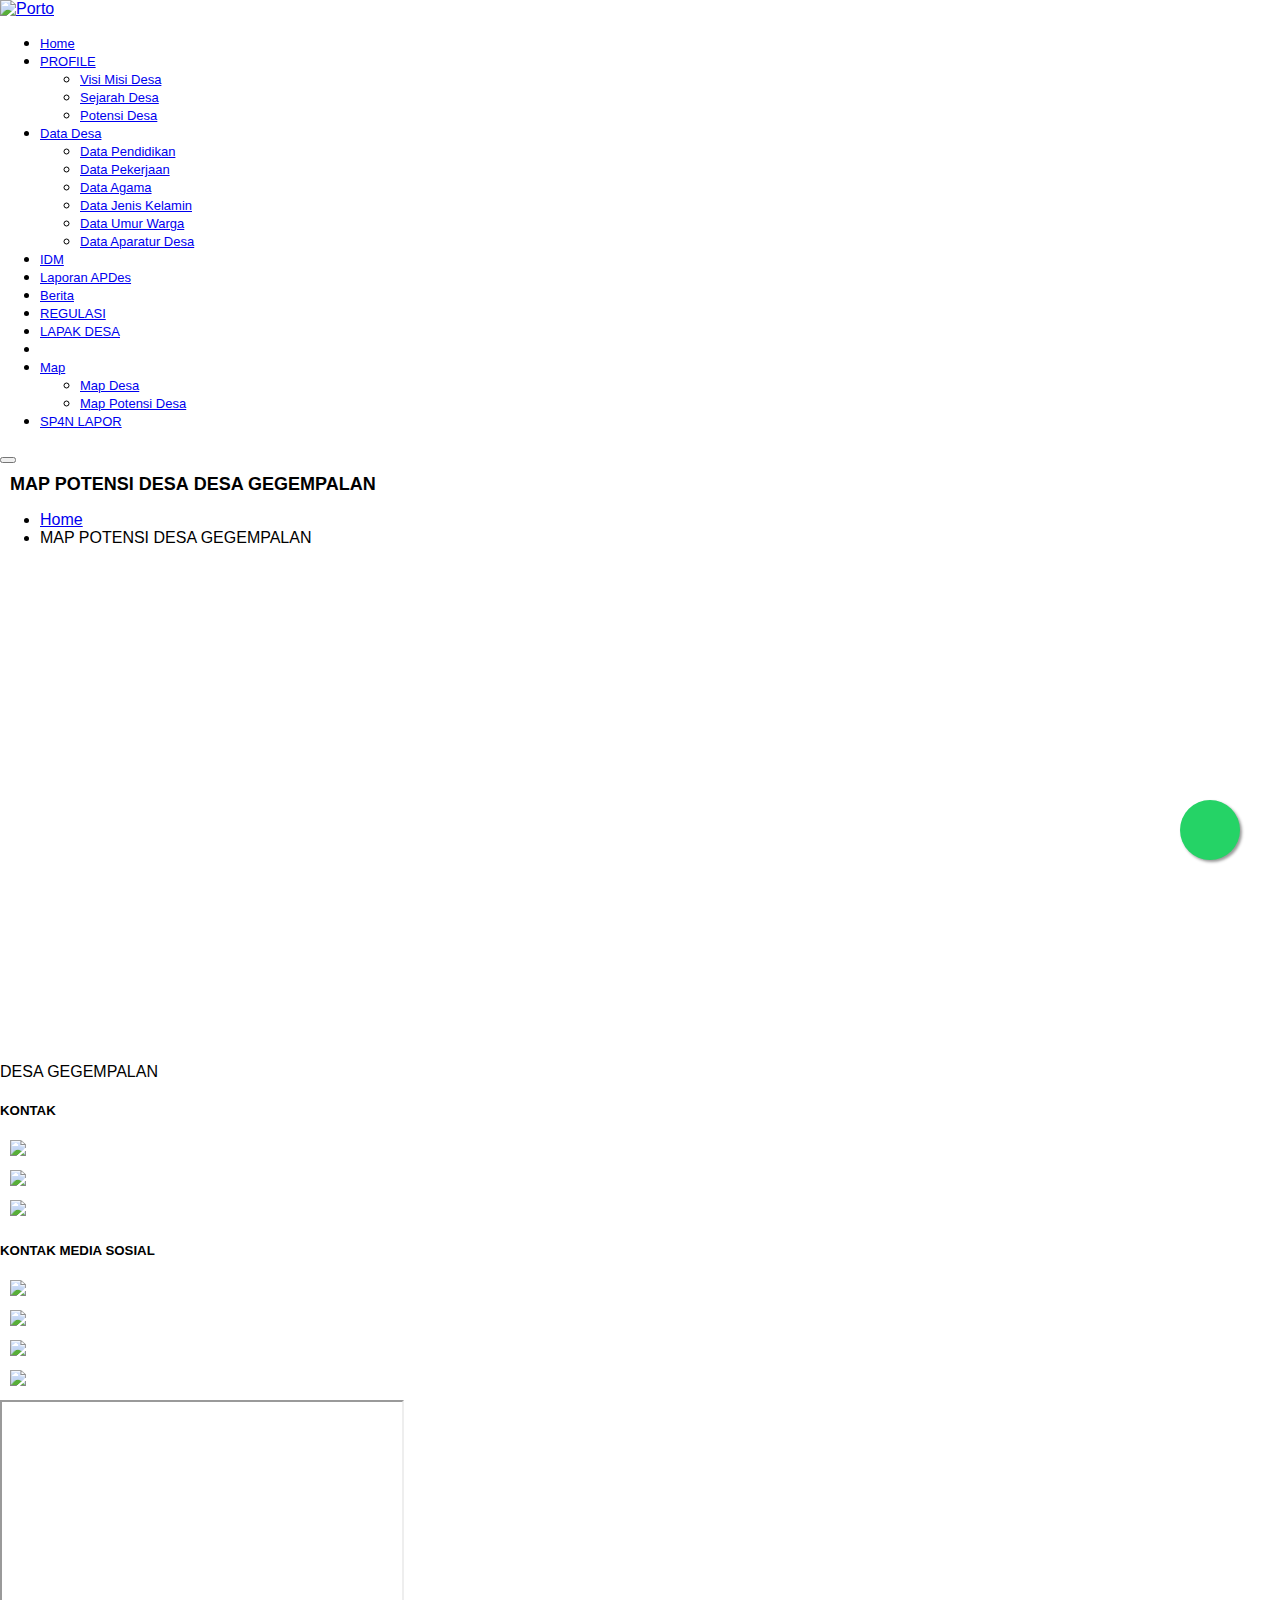
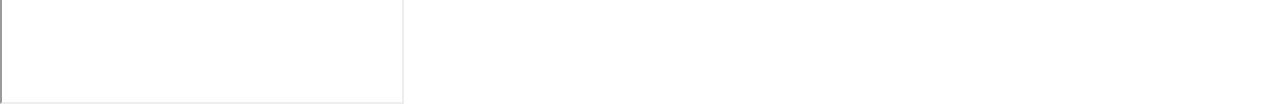
==== commit 91d847df: "new menu map" ====
--- a/map.html
+++ b/map.html
@@ -145,7 +145,16 @@
                                                 <a class=" " style="font-size: 13px;" href="https://gegempalan.desa.id/lapak_desa">LAPAK DESA</a>
                                             </li>
                                             <li>
-                                                <a class=" " style="font-size: 13px;" href="https://gegempalan.desa.id/map">MAP DESA</a>
+                                                <li class="dropdown">
+                                                    <a class="dropdown-item dropdown-toggle" style="font-size: 13px;" href="#">
+                                                        Map
+                                                    </a>
+                                                    <ul class="dropdown-menu">
+                                                        <li><a href="https://gegempalan.desa.id/map" class="dropdown-item font-weight-bold" style="font-size: 13px;">Map Desa</a></li>
+                                                        <li><a href="https://gegempalan.desa.id/map_potensi_desa" class="dropdown-item font-weight-bold" style="font-size: 13px;">Map Potensi Desa</a></li>
+                                                             
+                                                    </ul>
+                                                </li>
                                             </li>
 
 
